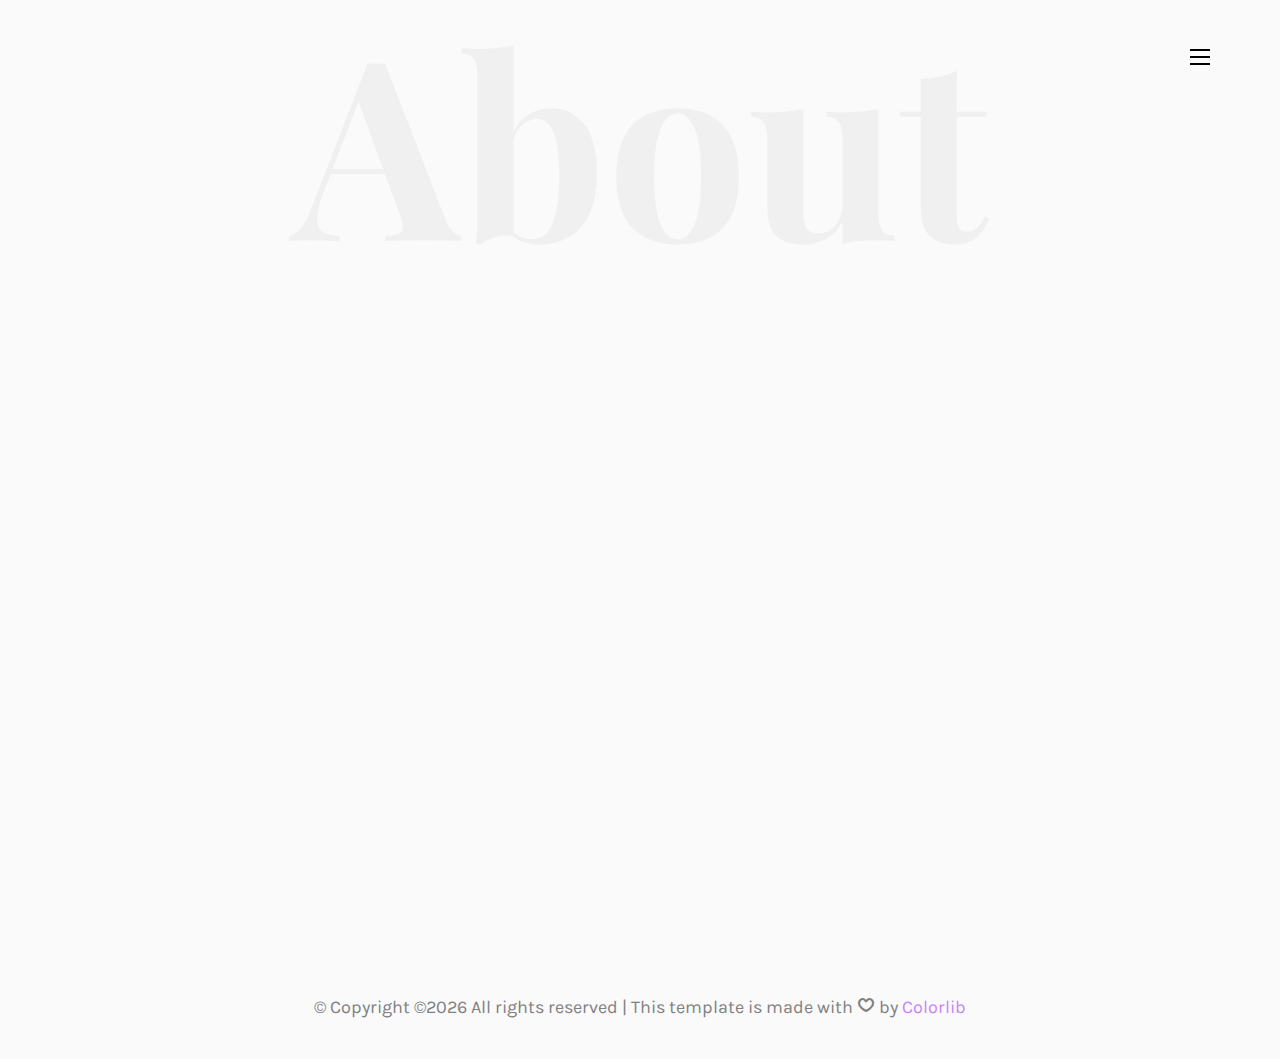
==== index.html @ 266d0a5a "Update index.html" ====
<!DOCTYPE HTML>
<html>
	<head>
	<meta charset="utf-8">
	<meta http-equiv="X-UA-Compatible" content="IE=edge">
	<title>Maria del Rosario Uribe</title>
	<meta name="viewport" content="width=device-width, initial-scale=1">
	<meta name="description" content="Maria del Rosario Uribe. Consultant. Land use, climate change mitigation, and natural climate solutions." />
	<meta name="keywords" content="Maria, Rosario, Uribe, Purdue, PhD, Ecology, Tropics, Amazon, Deforestation, Climate, Colombia" />
	<meta name="author" content="Maria del Rosario Uribe" />

  <!-- Facebook and Twitter integration -->
	<meta property="og:title" content=""/>
	<meta property="og:image" content=""/>
	<meta property="og:url" content=""/>
	<meta property="og:site_name" content=""/>
	<meta property="og:description" content=""/>
	<meta name="twitter:title" content="" />
	<meta name="twitter:image" content="" />
	<meta name="twitter:url" content="" />
	<meta name="twitter:card" content="" />

	<!-- Place favicon.ico and apple-touch-icon.png in the root directory -->
	<link rel="shortcut icon" href="favicon.ico">

	<link href="https://fonts.googleapis.com/css?family=Karla:400,700" rel="stylesheet">
	<link href="https://fonts.googleapis.com/css?family=Playfair+Display:400,400i,700" rel="stylesheet">
	
	<!-- Animate.css -->
	<link rel="stylesheet" href="css/animate.css">
	<!-- Icomoon Icon Fonts-->
	<link rel="stylesheet" href="css/icomoon.css">
	<!-- Bootstrap  -->
	<link rel="stylesheet" href="css/bootstrap.css">
	<!-- Owl Carousel -->
	<link rel="stylesheet" href="css/owl.carousel.min.css">
	<link rel="stylesheet" href="css/owl.theme.default.min.css">
	<!-- Magnific Popup -->
	<link rel="stylesheet" href="css/magnific-popup.css">

	<link rel="stylesheet" href="css/style.css">


	<!-- Modernizr JS -->
	<script src="js/modernizr-2.6.2.min.js"></script>
	<!-- FOR IE9 below -->
	<!--[if lt IE 9]>
	<script src="js/respond.min.js"></script>
	<![endif]-->

	</head>
	<body>

	<nav id="colorlib-main-nav" role="navigation">
		<a href="#" class="js-colorlib-nav-toggle colorlib-nav-toggle active"><i></i></a>
		<div class="js-fullheight colorlib-table">
			<div class="colorlib-table-cell js-fullheight">
				<div class="row">
					<div class="col-md-12">
						<ul>
							<li class="active"><a href="index.html">About me</a></li>
							<li><a href="contact.html">Contact me</a></li>
						</ul>
					</div>
				</div>
			</div>
		</div>
	</nav>
	
	<div id="colorlib-page">
		<header>
			<div class="container">
				<div class="row">
					<div class="col-md-12">
						<a href="#" class="js-colorlib-nav-toggle colorlib-nav-toggle"><i></i></a>
					</div>
				</div>
			</div>
		</header>
		<div id="colorlib-about">
			<div class="container">
				<div class="row text-center">
					<h2 class="bold">About</h2>
				</div>
				<div class="row">
					<div class="col-md-5 animate-box">
						<div class="owl-carousel3">
							<div class="item">
								<img class="img-responsive about-img" src="images/me3.png" alt="html5 bootstrap template by colorlib.com">
							</div>
							<div class="item">
								<img class="img-responsive about-img" src="images/me2.png" alt="html5 bootstrap template by colorlib.com">
							</div>
						</div>
					</div>
					<div class="col-md-6 col-md-push-1 animate-box">
						<div class="about-desc">
							<div class="owl-carousel3">
								<div class="item">
									<h2>Maria del Rosario Uribe</h2>
									<h3>
										<span>Land Use Consultant</span>
										<span>Climate Focus</span>
									</h3>
								</div>
								<div class="item">
									
									<h2>Maria del Rosario Uribe</h2>
									<h3>
										<span>Land Use Consultant</span>
										<span>Climate Focus</span>
									</h3>
								</div>
							</div>
							<div class="desc">
								<p>I am a a consultant at <a href="https://climatefocus.com/" target="_blank">Climate Focus</a>, where I lead and support projects related to land use, ecosystem restoration, climate change mitigation, and carbon crediting.</p>
								<p>Before joining Climate Focus, I was a Postdoctoral Scholar at Yale School of the Environment and in the Department of Earth System Science at the University of California Irvine, where I worked with <a href="https://campuspress.yale.edu/brandolab/" target="_blank">Professor Paulo Brando</a>. My research focused on understanding the feedbacks between climate and tropical ecosystems and how these feedbacks can be disrupted by global environmental change. </p>
								<p>I completed my PhD in Ecological Sciences and Engineering from Purdue University, under the instruction of <a href="https://carnegiescience.edu/bio/dr-jeffrey-dukes" target="_blank">Prof. Jeffrey S. Dukes</a>. I obtained my Bachelor's degree in Ecology from Pontificia Universidad Javeriana (Colombia). I received my Master's degree from Purdue University majoring in Computer and Information Technology.</p>
								<p><a href="pdf/CV_MRU.pdf" class="btn btn-primary btn-outline">My CV</a></p
								<p><a href="contact.html" class="btn btn-primary btn-outline">Contact Me!</a></p>
							</div>
						</div>
					</div>
				</div>
			</div>
		</div>

		<footer>
			<div id="footer">
				<div class="container">
					<div class="row">
						<div class="col-md-12 text-center">
							<p>
								&copy; <!-- Link back to Colorlib can't be removed. Template is licensed under CC BY 3.0. -->
Copyright &copy;<script>document.write(new Date().getFullYear());</script> All rights reserved | This template is made with <i class="icon-heart4" aria-hidden="true"></i> by <a href="https://colorlib.com" target="_blank">Colorlib</a>
<!-- Link back to Colorlib can't be removed. Template is licensed under CC BY 3.0. -->
							</p>
						</div>
					</div>
				</div>
			</div>
		</footer>
	
	</div>

	<!-- jQuery -->
	<script src="js/jquery.min.js"></script>
	<!-- jQuery Easing -->
	<script src="js/jquery.easing.1.3.js"></script>
	<!-- Bootstrap -->
	<script src="js/bootstrap.min.js"></script>
	<!-- Waypoints -->
	<script src="js/jquery.waypoints.min.js"></script>
	<!-- Owl Carousel -->
	<script src="js/owl.carousel.min.js"></script>
	<!-- Magnific Popup -->
	<script src="js/jquery.magnific-popup.min.js"></script>
	<script src="js/magnific-popup-options.js"></script>

	<!-- Main JS (Do not remove) -->
	<script src="js/main.js"></script>

	</body>
</html>
---- css/icomoon.css ----
@font-face {
  font-family: 'icomoon';
  src:  url('fonts/icomoon.eot?tmere9');
  src:  url('fonts/icomoon.eot?tmere9#iefix') format('embedded-opentype'),
    url('fonts/icomoon.ttf?tmere9') format('truetype'),
    url('fonts/icomoon.woff?tmere9') format('woff'),
    url('fonts/icomoon.svg?tmere9#icomoon') format('svg');
  font-weight: normal;
  font-style: normal;
}

[class^="icon-"], [class*=" icon-"] {
  /* use !important to prevent issues with browser extensions that change fonts */
  font-family: 'icomoon' !important;
  speak: none;
  font-style: normal;
  font-weight: normal;
  font-variant: normal;
  text-transform: none;
  line-height: 1;

  /* Better Font Rendering =========== */
  -webkit-font-smoothing: antialiased;
  -moz-osx-font-smoothing: grayscale;
}

.icon-activity:before {
  content: "\e900";
}
.icon-airplay:before {
  content: "\e901";
}
.icon-alert-circle:before {
  content: "\e902";
}
.icon-alert-octagon:before {
  content: "\e903";
}
.icon-alert-triangle:before {
  content: "\e904";
}
.icon-align-center:before {
  content: "\e905";
}
.icon-align-justify:before {
  content: "\e906";
}
.icon-align-left:before {
  content: "\e907";
}
.icon-align-right:before {
  content: "\e908";
}
.icon-anchor:before {
  content: "\e909";
}
.icon-aperture:before {
  content: "\e90a";
}
.icon-arrow-down3:before {
  content: "\e90b";
}
.icon-arrow-down-circle:before {
  content: "\e90c";
}
.icon-arrow-down-left3:before {
  content: "\e90d";
}
.icon-arrow-down-right3:before {
  content: "\e90e";
}
.icon-arrow-left3:before {
  content: "\e90f";
}
.icon-arrow-left-circle:before {
  content: "\e910";
}
.icon-arrow-right3:before {
  content: "\e911";
}
.icon-arrow-right-circle:before {
  content: "\e912";
}
.icon-arrow-up3:before {
  content: "\e913";
}
.icon-arrow-up-circle:before {
  content: "\e914";
}
.icon-arrow-up-left3:before {
  content: "\e915";
}
.icon-arrow-up-right3:before {
  content: "\e916";
}
.icon-at-sign:before {
  content: "\e917";
}
.icon-award:before {
  content: "\e918";
}
.icon-bar-chart:before {
  content: "\e919";
}
.icon-bar-chart-2:before {
  content: "\e91a";
}
.icon-battery:before {
  content: "\e91b";
}
.icon-battery-charging:before {
  content: "\e91c";
}
.icon-bell2:before {
  content: "\e91d";
}
.icon-bell-off:before {
  content: "\e91e";
}
.icon-bluetooth:before {
  content: "\e91f";
}
.icon-bold2:before {
  content: "\e920";
}
.icon-book2:before {
  content: "\e921";
}
.icon-book-open:before {
  content: "\e922";
}
.icon-bookmark2:before {
  content: "\e923";
}
.icon-box:before {
  content: "\e924";
}
.icon-briefcase2:before {
  content: "\e925";
}
.icon-calendar2:before {
  content: "\e926";
}
.icon-camera2:before {
  content: "\e927";
}
.icon-camera-off:before {
  content: "\e928";
}
.icon-cast:before {
  content: "\e929";
}
.icon-check:before {
  content: "\e92a";
}
.icon-check-circle:before {
  content: "\e92b";
}
.icon-check-square:before {
  content: "\e92c";
}
.icon-chevron-down:before {
  content: "\e92d";
}
.icon-chevron-left:before {
  content: "\e92e";
}
.icon-chevron-right:before {
  content: "\e92f";
}
.icon-chevron-up:before {
  content: "\e930";
}
.icon-chevrons-down:before {
  content: "\e931";
}
.icon-chevrons-left:before {
  content: "\e932";
}
.icon-chevrons-right:before {
  content: "\e933";
}
.icon-chevrons-up:before {
  content: "\e934";
}
.icon-chrome2:before {
  content: "\e935";
}
.icon-circle:before {
  content: "\e936";
}
.icon-clipboard2:before {
  content: "\e937";
}
.icon-clock3:before {
  content: "\e938";
}
.icon-cloud2:before {
  content: "\e939";
}
.icon-cloud-drizzle:before {
  content: "\e93a";
}
.icon-cloud-lightning:before {
  content: "\e93b";
}
.icon-cloud-off:before {
  content: "\e93c";
}
.icon-cloud-rain:before {
  content: "\e93d";
}
.icon-cloud-snow:before {
  content: "\e93e";
}
.icon-code:before {
  content: "\e93f";
}
.icon-codepen2:before {
  content: "\e940";
}
.icon-command2:before {
  content: "\e941";
}
.icon-compass3:before {
  content: "\e942";
}
.icon-copy2:before {
  content: "\e943";
}
.icon-corner-down-left:before {
  content: "\e944";
}
.icon-corner-down-right:before {
  content: "\e945";
}
.icon-corner-left-down:before {
  content: "\e946";
}
.icon-corner-left-up:before {
  content: "\e947";
}
.icon-corner-right-down:before {
  content: "\e948";
}
.icon-corner-right-up:before {
  content: "\e949";
}
.icon-corner-up-left:before {
  content: "\e94a";
}
.icon-corner-up-right:before {
  content: "\e94b";
}
.icon-cpu:before {
  content: "\e94c";
}
.icon-credit-card2:before {
  content: "\e94d";
}
.icon-crop2:before {
  content: "\e94e";
}
.icon-crosshair:before {
  content: "\e94f";
}
.icon-database2:before {
  content: "\e950";
}
.icon-delete:before {
  content: "\e951";
}
.icon-disc:before {
  content: "\e952";
}
.icon-dollar-sign:before {
  content: "\e953";
}
.icon-download4:before {
  content: "\e954";
}
.icon-download-cloud:before {
  content: "\e955";
}
.icon-droplet2:before {
  content: "\e956";
}
.icon-edit:before {
  content: "\e957";
}
.icon-edit-2:before {
  content: "\e958";
}
.icon-edit-3:before {
  content: "\e959";
}
.icon-external-link:before {
  content: "\e95a";
}
.icon-eye2:before {
  content: "\e95b";
}
.icon-eye-off:before {
  content: "\e95c";
}
.icon-facebook3:before {
  content: "\e95d";
}
.icon-fast-forward:before {
  content: "\e95e";
}
.icon-feather:before {
  content: "\e95f";
}
.icon-file:before {
  content: "\e960";
}
.icon-file-minus:before {
  content: "\e961";
}
.icon-file-plus:before {
  content: "\e962";
}
.icon-file-text3:before {
  content: "\e963";
}
.icon-film2:before {
  content: "\e964";
}
.icon-filter2:before {
  content: "\e965";
}
.icon-flag2:before {
  content: "\e966";
}
.icon-folder2:before {
  content: "\e967";
}
.icon-folder-minus2:before {
  content: "\e968";
}
.icon-folder-plus2:before {
  content: "\e969";
}
.icon-git-branch:before {
  content: "\e96a";
}
.icon-git-commit:before {
  content: "\e96b";
}
.icon-git-merge:before {
  content: "\e96c";
}
.icon-git-pull-request:before {
  content: "\e96d";
}
.icon-github2:before {
  content: "\e96e";
}
.icon-gitlab:before {
  content: "\e96f";
}
.icon-globe:before {
  content: "\e970";
}
.icon-grid:before {
  content: "\e971";
}
.icon-hard-drive:before {
  content: "\e972";
}
.icon-hash:before {
  content: "\e973";
}
.icon-headphones2:before {
  content: "\e974";
}
.icon-heart2:before {
  content: "\e975";
}
.icon-help-circle:before {
  content: "\e976";
}
.icon-home4:before {
  content: "\e977";
}
.icon-image2:before {
  content: "\e978";
}
.icon-inbox:before {
  content: "\e979";
}
.icon-info2:before {
  content: "\e97a";
}
.icon-instagram2:before {
  content: "\e97b";
}
.icon-italic2:before {
  content: "\e97c";
}
.icon-layers:before {
  content: "\e97d";
}
.icon-layout:before {
  content: "\e97e";
}
.icon-life-buoy:before {
  content: "\e97f";
}
.icon-link2:before {
  content: "\e980";
}
.icon-link-2:before {
  content: "\e981";
}
.icon-linkedin3:before {
  content: "\e982";
}
.icon-list3:before {
  content: "\e983";
}
.icon-loader:before {
  content: "\e984";
}
.icon-lock2:before {
  content: "\e985";
}
.icon-log-in:before {
  content: "\e986";
}
.icon-log-out:before {
  content: "\e987";
}
.icon-mail5:before {
  content: "\e988";
}
.icon-map3:before {
  content: "\e989";
}
.icon-map-pin:before {
  content: "\e98a";
}
.icon-maximize:before {
  content: "\e98b";
}
.icon-maximize-2:before {
  content: "\e98c";
}
.icon-menu5:before {
  content: "\e98d";
}
.icon-message-circle:before {
  content: "\e98e";
}
.icon-message-square:before {
  content: "\e98f";
}
.icon-mic2:before {
  content: "\e990";
}
.icon-mic-off:before {
  content: "\e991";
}
.icon-minimize:before {
  content: "\e992";
}
.icon-minimize-2:before {
  content: "\e993";
}
.icon-minus2:before {
  content: "\e994";
}
.icon-minus-circle:before {
  content: "\e995";
}
.icon-minus-square:before {
  content: "\e996";
}
.icon-monitor:before {
  content: "\e997";
}
.icon-moon:before {
  content: "\e998";
}
.icon-more-horizontal:before {
  content: "\e999";
}
.icon-more-vertical:before {
  content: "\e99a";
}
.icon-move:before {
  content: "\e99b";
}
.icon-music2:before {
  content: "\e99c";
}
.icon-navigation:before {
  content: "\e99d";
}
.icon-navigation-2:before {
  content: "\e99e";
}
.icon-octagon:before {
  content: "\e99f";
}
.icon-package:before {
  content: "\e9a0";
}
.icon-paperclip:before {
  content: "\e9a1";
}
.icon-pause3:before {
  content: "\e9a2";
}
.icon-pause-circle:before {
  content: "\e9a3";
}
.icon-percent:before {
  content: "\e9a4";
}
.icon-phone2:before {
  content: "\e9a5";
}
.icon-phone-call:before {
  content: "\e9a6";
}
.icon-phone-forwarded:before {
  content: "\e9a7";
}
.icon-phone-incoming:before {
  content: "\e9a8";
}
.icon-phone-missed:before {
  content: "\e9a9";
}
.icon-phone-off:before {
  content: "\e9aa";
}
.icon-phone-outgoing:before {
  content: "\e9ab";
}
.icon-pie-chart2:before {
  content: "\e9ac";
}
.icon-play4:before {
  content: "\e9ad";
}
.icon-play-circle:before {
  content: "\e9ae";
}
.icon-plus2:before {
  content: "\e9af";
}
.icon-plus-circle:before {
  content: "\e9b0";
}
.icon-plus-square:before {
  content: "\e9b1";
}
.icon-pocket:before {
  content: "\e9b2";
}
.icon-power2:before {
  content: "\e9b3";
}
.icon-printer2:before {
  content: "\e9b4";
}
.icon-radio:before {
  content: "\e9b5";
}
.icon-refresh-ccw:before {
  content: "\e9b6";
}
.icon-refresh-cw:before {
  content: "\e9b7";
}
.icon-repeat:before {
  content: "\e9b8";
}
.icon-rewind:before {
  content: "\e9b9";
}
.icon-rotate-ccw:before {
  content: "\e9ba";
}
.icon-rotate-cw:before {
  content: "\e9bb";
}
.icon-rss3:before {
  content: "\e9bc";
}
.icon-save:before {
  content: "\e9bd";
}
.icon-scissors2:before {
  content: "\e9be";
}
.icon-search2:before {
  content: "\e9bf";
}
.icon-send:before {
  content: "\e9c0";
}
.icon-server:before {
  content: "\e9c1";
}
.icon-settings:before {
  content: "\e9c2";
}
.icon-share3:before {
  content: "\e9c3";
}
.icon-share-2:before {
  content: "\e9c4";
}
.icon-shield2:before {
  content: "\e9c5";
}
.icon-shield-off:before {
  content: "\e9c6";
}
.icon-shopping-bag:before {
  content: "\e9c7";
}
.icon-shopping-cart:before {
  content: "\e9c8";
}
.icon-shuffle2:before {
  content: "\e9c9";
}
.icon-sidebar:before {
  content: "\e9ca";
}
.icon-skip-back:before {
  content: "\e9cb";
}
.icon-skip-forward:before {
  content: "\e9cc";
}
.icon-slack:before {
  content: "\e9cd";
}
.icon-slash:before {
  content: "\e9ce";
}
.icon-sliders:before {
  content: "\e9cf";
}
.icon-smartphone:before {
  content: "\e9d0";
}
.icon-speaker:before {
  content: "\e9d1";
}
.icon-square:before {
  content: "\e9d2";
}
.icon-star:before {
  content: "\e9d3";
}
.icon-stop-circle:before {
  content: "\e9d4";
}
.icon-sun2:before {
  content: "\e9d5";
}
.icon-sunrise:before {
  content: "\e9d6";
}
.icon-sunset:before {
  content: "\e9d7";
}
.icon-tablet2:before {
  content: "\e9d8";
}
.icon-tag:before {
  content: "\e9d9";
}
.icon-target2:before {
  content: "\e9da";
}
.icon-terminal2:before {
  content: "\e9db";
}
.icon-thermometer:before {
  content: "\e9dc";
}
.icon-thumbs-down:before {
  content: "\e9dd";
}
.icon-thumbs-up:before {
  content: "\e9de";
}
.icon-toggle-left:before {
  content: "\e9df";
}
.icon-toggle-right:before {
  content: "\e9e0";
}
.icon-trash:before {
  content: "\e9e1";
}
.icon-trash-2:before {
  content: "\e9e2";
}
.icon-trending-down:before {
  content: "\e9e3";
}
.icon-trending-up:before {
  content: "\e9e4";
}
.icon-triangle:before {
  content: "\e9e5";
}
.icon-truck2:before {
  content: "\e9e6";
}
.icon-tv2:before {
  content: "\e9e7";
}
.icon-twitter2:before {
  content: "\e9e8";
}
.icon-type:before {
  content: "\e9e9";
}
.icon-umbrella:before {
  content: "\e9ea";
}
.icon-underline2:before {
  content: "\e9eb";
}
.icon-unlock:before {
  content: "\e9ec";
}
.icon-upload4:before {
  content: "\e9ed";
}
.icon-upload-cloud:before {
  content: "\e9ee";
}
.icon-user2:before {
  content: "\e9ef";
}
.icon-user-check2:before {
  content: "\e9f0";
}
.icon-user-minus2:before {
  content: "\e9f1";
}
.icon-user-plus2:before {
  content: "\e9f2";
}
.icon-user-x:before {
  content: "\e9f3";
}
.icon-users2:before {
  content: "\e9f4";
}
.icon-video:before {
  content: "\e9f5";
}
.icon-video-off:before {
  content: "\e9f6";
}
.icon-voicemail:before {
  content: "\e9f7";
}
.icon-volume:before {
  content: "\e9f8";
}
.icon-volume-1:before {
  content: "\e9f9";
}
.icon-volume-2:before {
  content: "\e9fa";
}
.icon-volume-x:before {
  content: "\e9fb";
}
.icon-watch:before {
  content: "\e9fc";
}
.icon-wifi:before {
  content: "\e9fd";
}
.icon-wifi-off:before {
  content: "\e9fe";
}
.icon-wind:before {
  content: "\e9ff";
}
.icon-x:before {
  content: "\ea00";
}
.icon-x-circle:before {
  content: "\ea01";
}
.icon-x-square:before {
  content: "\ea02";
}
.icon-zap:before {
  content: "\ea03";
}
.icon-zap-off:before {
  content: "\ea04";
}
.icon-zoom-in2:before {
  content: "\ea05";
}
.icon-zoom-out2:before {
  content: "\ea06";
}
.icon-times:before {
  content: "\ea07";
}
.icon-tick:before {
  content: "\ea08";
}
.icon-plus3:before {
  content: "\ea09";
}
.icon-minus3:before {
  content: "\ea0a";
}
.icon-equals:before {
  content: "\ea0b";
}
.icon-divide:before {
  content: "\ea0c";
}
.icon-chevron-right2:before {
  content: "\ea0d";
}
.icon-chevron-left2:before {
  content: "\ea0e";
}
.icon-arrow-right-thick:before {
  content: "\ea0f";
}
.icon-arrow-left-thick:before {
  content: "\ea10";
}
.icon-th-small:before {
  content: "\ea11";
}
.icon-th-menu:before {
  content: "\ea12";
}
.icon-th-list:before {
  content: "\ea13";
}
.icon-th-large:before {
  content: "\ea14";
}
.icon-home5:before {
  content: "\ea15";
}
.icon-arrow-forward:before {
  content: "\ea16";
}
.icon-arrow-back:before {
  content: "\ea17";
}
.icon-rss4:before {
  content: "\ea18";
}
.icon-location3:before {
  content: "\ea19";
}
.icon-link3:before {
  content: "\ea1a";
}
.icon-image3:before {
  content: "\ea1b";
}
.icon-arrow-up-thick:before {
  content: "\ea1c";
}
.icon-arrow-down-thick:before {
  content: "\ea1d";
}
.icon-starburst:before {
  content: "\ea1e";
}
.icon-starburst-outline:before {
  content: "\ea1f";
}
.icon-star2:before {
  content: "\ea20";
}
.icon-flow-children:before {
  content: "\ea21";
}
.icon-export:before {
  content: "\ea22";
}
.icon-delete2:before {
  content: "\ea23";
}
.icon-delete-outline:before {
  content: "\ea24";
}
.icon-cloud-storage:before {
  content: "\ea25";
}
.icon-wi-fi:before {
  content: "\ea26";
}
.icon-heart3:before {
  content: "\ea27";
}
.icon-flash:before {
  content: "\ea28";
}
.icon-cancel:before {
  content: "\ea29";
}
.icon-backspace:before {
  content: "\ea2a";
}
.icon-attachment2:before {
  content: "\ea2b";
}
.icon-arrow-move:before {
  content: "\ea2c";
}
.icon-warning2:before {
  content: "\ea2d";
}
.icon-user3:before {
  content: "\ea2e";
}
.icon-radar:before {
  content: "\ea2f";
}
.icon-lock-open:before {
  content: "\ea30";
}
.icon-lock-closed:before {
  content: "\ea31";
}
.icon-location-arrow:before {
  content: "\ea32";
}
.icon-info3:before {
  content: "\ea33";
}
.icon-user-delete:before {
  content: "\ea34";
}
.icon-user-add:before {
  content: "\ea35";
}
.icon-media-pause:before {
  content: "\ea36";
}
.icon-group:before {
  content: "\ea37";
}
.icon-chart-pie:before {
  content: "\ea38";
}
.icon-chart-line:before {
  content: "\ea39";
}
.icon-chart-bar:before {
  content: "\ea3a";
}
.icon-chart-area:before {
  content: "\ea3b";
}
.icon-video2:before {
  content: "\ea3c";
}
.icon-point-of-interest:before {
  content: "\ea3d";
}
.icon-infinity:before {
  content: "\ea3e";
}
.icon-globe2:before {
  content: "\ea3f";
}
.icon-eye3:before {
  content: "\ea40";
}
.icon-cog2:before {
  content: "\ea41";
}
.icon-camera3:before {
  content: "\ea42";
}
.icon-upload5:before {
  content: "\ea43";
}
.icon-scissors3:before {
  content: "\ea44";
}
.icon-refresh:before {
  content: "\ea45";
}
.icon-pin:before {
  content: "\ea46";
}
.icon-key3:before {
  content: "\ea47";
}
.icon-info-large:before {
  content: "\ea48";
}
.icon-eject2:before {
  content: "\ea49";
}
.icon-download5:before {
  content: "\ea4a";
}
.icon-zoom:before {
  content: "\ea4b";
}
.icon-zoom-out3:before {
  content: "\ea4c";
}
.icon-zoom-in3:before {
  content: "\ea4d";
}
.icon-sort-numerically:before {
  content: "\ea4e";
}
.icon-sort-alphabetically:before {
  content: "\ea4f";
}
.icon-input-checked:before {
  content: "\ea50";
}
.icon-calender:before {
  content: "\ea51";
}
.icon-world:before {
  content: "\ea52";
}
.icon-notes:before {
  content: "\ea53";
}
.icon-code2:before {
  content: "\ea54";
}
.icon-arrow-sync:before {
  content: "\ea55";
}
.icon-arrow-shuffle:before {
  content: "\ea56";
}
.icon-arrow-repeat:before {
  content: "\ea57";
}
.icon-arrow-minimise:before {
  content: "\ea58";
}
.icon-arrow-maximise:before {
  content: "\ea59";
}
.icon-arrow-loop:before {
  content: "\ea5a";
}
.icon-anchor2:before {
  content: "\ea5b";
}
.icon-spanner:before {
  content: "\ea5c";
}
.icon-puzzle:before {
  content: "\ea5d";
}
.icon-power3:before {
  content: "\ea5e";
}
.icon-plane:before {
  content: "\ea5f";
}
.icon-pi:before {
  content: "\ea60";
}
.icon-phone3:before {
  content: "\ea61";
}
.icon-microphone:before {
  content: "\ea62";
}
.icon-media-rewind:before {
  content: "\ea63";
}
.icon-flag3:before {
  content: "\ea64";
}
.icon-adjust-brightness:before {
  content: "\ea65";
}
.icon-waves:before {
  content: "\ea66";
}
.icon-social-twitter:before {
  content: "\ea67";
}
.icon-social-facebook:before {
  content: "\ea68";
}
.icon-social-dribbble:before {
  content: "\ea69";
}
.icon-media-stop:before {
  content: "\ea6a";
}
.icon-media-record:before {
  content: "\ea6b";
}
.icon-media-play:before {
  content: "\ea6c";
}
.icon-media-fast-forward:before {
  content: "\ea6d";
}
.icon-media-eject:before {
  content: "\ea6e";
}
.icon-social-vimeo:before {
  content: "\ea6f";
}
.icon-social-tumbler:before {
  content: "\ea70";
}
.icon-social-skype:before {
  content: "\ea71";
}
.icon-social-pinterest:before {
  content: "\ea72";
}
.icon-social-linkedin:before {
  content: "\ea73";
}
.icon-social-last-fm:before {
  content: "\ea74";
}
.icon-social-github:before {
  content: "\ea75";
}
.icon-social-flickr:before {
  content: "\ea76";
}
.icon-at:before {
  content: "\ea77";
}
.icon-times-outline:before {
  content: "\ea78";
}
.icon-plus-outline:before {
  content: "\ea79";
}
.icon-minus-outline:before {
  content: "\ea7a";
}
.icon-tick-outline:before {
  content: "\ea7b";
}
.icon-th-large-outline:before {
  content: "\ea7c";
}
.icon-equals-outline:before {
  content: "\ea7d";
}
.icon-divide-outline:before {
  content: "\ea7e";
}
.icon-chevron-right-outline:before {
  content: "\ea7f";
}
.icon-chevron-left-outline:before {
  content: "\ea80";
}
.icon-arrow-right-outline:before {
  content: "\ea81";
}
.icon-arrow-left-outline:before {
  content: "\ea82";
}
.icon-th-small-outline:before {
  content: "\ea83";
}
.icon-th-menu-outline:before {
  content: "\ea84";
}
.icon-th-list-outline:before {
  content: "\ea85";
}
.icon-news:before {
  content: "\ea86";
}
.icon-home-outline:before {
  content: "\ea87";
}
.icon-arrow-up-outline:before {
  content: "\ea88";
}
.icon-arrow-forward-outline:before {
  content: "\ea89";
}
.icon-arrow-down-outline:before {
  content: "\ea8a";
}
.icon-arrow-back-outline:before {
  content: "\ea8b";
}
.icon-trash2:before {
  content: "\ea8c";
}
.icon-rss-outline:before {
  content: "\ea8d";
}
.icon-message:before {
  content: "\ea8e";
}
.icon-location-outline:before {
  content: "\ea8f";
}
.icon-link-outline:before {
  content: "\ea90";
}
.icon-image-outline:before {
  content: "\ea91";
}
.icon-export-outline:before {
  content: "\ea92";
}
.icon-cross2:before {
  content: "\ea93";
}
.icon-wi-fi-outline:before {
  content: "\ea94";
}
.icon-star-outline:before {
  content: "\ea95";
}
.icon-media-pause-outline:before {
  content: "\ea96";
}
.icon-mail6:before {
  content: "\ea97";
}
.icon-heart-outline:before {
  content: "\ea98";
}
.icon-flash-outline:before {
  content: "\ea99";
}
.icon-cancel-outline:before {
  content: "\ea9a";
}
.icon-beaker:before {
  content: "\ea9b";
}
.icon-arrow-move-outline:before {
  content: "\ea9c";
}
.icon-watch2:before {
  content: "\ea9d";
}
.icon-warning-outline:before {
  content: "\ea9e";
}
.icon-time:before {
  content: "\ea9f";
}
.icon-radar-outline:before {
  content: "\eaa0";
}
.icon-lock-open-outline:before {
  content: "\eaa1";
}
.icon-location-arrow-outline:before {
  content: "\eaa2";
}
.icon-info-outline:before {
  content: "\eaa3";
}
.icon-backspace-outline:before {
  content: "\eaa4";
}
.icon-attachment-outline:before {
  content: "\eaa5";
}
.icon-user-outline:before {
  content: "\eaa6";
}
.icon-user-delete-outline:before {
  content: "\eaa7";
}
.icon-user-add-outline:before {
  content: "\eaa8";
}
.icon-lock-closed-outline:before {
  content: "\eaa9";
}
.icon-group-outline:before {
  content: "\eaaa";
}
.icon-chart-pie-outline:before {
  content: "\eaab";
}
.icon-chart-line-outline:before {
  content: "\eaac";
}
.icon-chart-bar-outline:before {
  content: "\eaad";
}
.icon-chart-area-outline:before {
  content: "\eaae";
}
.icon-video-outline:before {
  content: "\eaaf";
}
.icon-point-of-interest-outline:before {
  content: "\eab0";
}
.icon-map4:before {
  content: "\eab1";
}
.icon-key-outline:before {
  content: "\eab2";
}
.icon-infinity-outline:before {
  content: "\eab3";
}
.icon-globe-outline:before {
  content: "\eab4";
}
.icon-eye-outline:before {
  content: "\eab5";
}
.icon-cog-outline:before {
  content: "\eab6";
}
.icon-camera-outline:before {
  content: "\eab7";
}
.icon-upload-outline:before {
  content: "\eab8";
}
.icon-support:before {
  content: "\eab9";
}
.icon-scissors-outline:before {
  content: "\eaba";
}
.icon-refresh-outline:before {
  content: "\eabb";
}
.icon-info-large-outline:before {
  content: "\eabc";
}
.icon-eject-outline:before {
  content: "\eabd";
}
.icon-download-outline:before {
  content: "\eabe";
}
.icon-battery-mid:before {
  content: "\eabf";
}
.icon-battery-low:before {
  content: "\eac0";
}
.icon-battery-high:before {
  content: "\eac1";
}
.icon-zoom-outline:before {
  content: "\eac2";
}
.icon-zoom-out-outline:before {
  content: "\eac3";
}
.icon-zoom-in-outline:before {
  content: "\eac4";
}
.icon-tag2:before {
  content: "\eac5";
}
.icon-tabs-outline:before {
  content: "\eac6";
}
.icon-pin-outline:before {
  content: "\eac7";
}
.icon-message-typing:before {
  content: "\eac8";
}
.icon-directions:before {
  content: "\eac9";
}
.icon-battery-full:before {
  content: "\eaca";
}
.icon-battery-charge:before {
  content: "\eacb";
}
.icon-pipette:before {
  content: "\eacc";
}
.icon-pencil3:before {
  content: "\eacd";
}
.icon-folder3:before {
  content: "\eace";
}
.icon-folder-delete:before {
  content: "\eacf";
}
.icon-folder-add:before {
  content: "\ead0";
}
.icon-edit2:before {
  content: "\ead1";
}
.icon-document:before {
  content: "\ead2";
}
.icon-document-delete:before {
  content: "\ead3";
}
.icon-document-add:before {
  content: "\ead4";
}
.icon-brush:before {
  content: "\ead5";
}
.icon-thumbs-up2:before {
  content: "\ead6";
}
.icon-thumbs-down2:before {
  content: "\ead7";
}
.icon-pen2:before {
  content: "\ead8";
}
.icon-sort-numerically-outline:before {
  content: "\ead9";
}
.icon-sort-alphabetically-outline:before {
  content: "\eada";
}
.icon-social-last-fm-circular:before {
  content: "\eadb";
}
.icon-social-github-circular:before {
  content: "\eadc";
}
.icon-compass4:before {
  content: "\eadd";
}
.icon-bookmark3:before {
  content: "\eade";
}
.icon-input-checked-outline:before {
  content: "\eadf";
}
.icon-code-outline:before {
  content: "\eae0";
}
.icon-calender-outline:before {
  content: "\eae1";
}
.icon-business-card:before {
  content: "\eae2";
}
.icon-arrow-up4:before {
  content: "\eae3";
}
.icon-arrow-sync-outline:before {
  content: "\eae4";
}
.icon-arrow-right4:before {
  content: "\eae5";
}
.icon-arrow-repeat-outline:before {
  content: "\eae6";
}
.icon-arrow-loop-outline:before {
  content: "\eae7";
}
.icon-arrow-left4:before {
  content: "\eae8";
}
.icon-flow-switch:before {
  content: "\eae9";
}
.icon-flow-parallel:before {
  content: "\eaea";
}
.icon-flow-merge:before {
  content: "\eaeb";
}
.icon-document-text:before {
  content: "\eaec";
}
.icon-clipboard3:before {
  content: "\eaed";
}
.icon-calculator2:before {
  content: "\eaee";
}
.icon-arrow-minimise-outline:before {
  content: "\eaef";
}
.icon-arrow-maximise-outline:before {
  content: "\eaf0";
}
.icon-arrow-down4:before {
  content: "\eaf1";
}
.icon-gift2:before {
  content: "\eaf2";
}
.icon-film3:before {
  content: "\eaf3";
}
.icon-database3:before {
  content: "\eaf4";
}
.icon-bell3:before {
  content: "\eaf5";
}
.icon-anchor-outline:before {
  content: "\eaf6";
}
.icon-adjust-contrast:before {
  content: "\eaf7";
}
.icon-world-outline:before {
  content: "\eaf8";
}
.icon-shopping-bag2:before {
  content: "\eaf9";
}
.icon-power-outline:before {
  content: "\eafa";
}
.icon-notes-outline:before {
  content: "\eafb";
}
.icon-device-tablet:before {
  content: "\eafc";
}
.icon-device-phone:before {
  content: "\eafd";
}
.icon-device-laptop:before {
  content: "\eafe";
}
.icon-device-desktop:before {
  content: "\eaff";
}
.icon-briefcase3:before {
  content: "\eb00";
}
.icon-stopwatch2:before {
  content: "\eb01";
}
.icon-spanner-outline:before {
  content: "\eb02";
}
.icon-puzzle-outline:before {
  content: "\eb03";
}
.icon-printer3:before {
  content: "\eb04";
}
.icon-pi-outline:before {
  content: "\eb05";
}
.icon-lightbulb:before {
  content: "\eb06";
}
.icon-flag-outline:before {
  content: "\eb07";
}
.icon-contacts:before {
  content: "\eb08";
}
.icon-archive:before {
  content: "\eb09";
}
.icon-weather-stormy:before {
  content: "\eb0a";
}
.icon-weather-shower:before {
  content: "\eb0b";
}
.icon-weather-partly-sunny:before {
  content: "\eb0c";
}
.icon-weather-downpour:before {
  content: "\eb0d";
}
.icon-weather-cloudy:before {
  content: "\eb0e";
}
.icon-plane-outline:before {
  content: "\eb0f";
}
.icon-phone-outline:before {
  content: "\eb10";
}
.icon-microphone-outline:before {
  content: "\eb11";
}
.icon-weather-windy:before {
  content: "\eb12";
}
.icon-weather-windy-cloudy:before {
  content: "\eb13";
}
.icon-weather-sunny:before {
  content: "\eb14";
}
.icon-weather-snow:before {
  content: "\eb15";
}
.icon-weather-night:before {
  content: "\eb16";
}
.icon-media-stop-outline:before {
  content: "\eb17";
}
.icon-media-rewind-outline:before {
  content: "\eb18";
}
.icon-media-record-outline:before {
  content: "\eb19";
}
.icon-media-play-outline:before {
  content: "\eb1a";
}
.icon-media-fast-forward-outline:before {
  content: "\eb1b";
}
.icon-media-eject-outline:before {
  content: "\eb1c";
}
.icon-wine:before {
  content: "\eb1d";
}
.icon-waves-outline:before {
  content: "\eb1e";
}
.icon-ticket2:before {
  content: "\eb1f";
}
.icon-tags:before {
  content: "\eb20";
}
.icon-plug:before {
  content: "\eb21";
}
.icon-headphones3:before {
  content: "\eb22";
}
.icon-credit-card3:before {
  content: "\eb23";
}
.icon-coffee:before {
  content: "\eb24";
}
.icon-book3:before {
  content: "\eb25";
}
.icon-beer:before {
  content: "\eb26";
}
.icon-volume2:before {
  content: "\eb27";
}
.icon-volume-up:before {
  content: "\eb28";
}
.icon-volume-mute3:before {
  content: "\eb29";
}
.icon-volume-down:before {
  content: "\eb2a";
}
.icon-social-vimeo-circular:before {
  content: "\eb2b";
}
.icon-social-twitter-circular:before {
  content: "\eb2c";
}
.icon-social-pinterest-circular:before {
  content: "\eb2d";
}
.icon-social-linkedin-circular:before {
  content: "\eb2e";
}
.icon-social-facebook-circular:before {
  content: "\eb2f";
}
.icon-social-dribbble-circular:before {
  content: "\eb30";
}
.icon-tree2:before {
  content: "\eb31";
}
.icon-thermometer2:before {
  content: "\eb32";
}
.icon-social-tumbler-circular:before {
  content: "\eb33";
}
.icon-social-skype-outline:before {
  content: "\eb34";
}
.icon-social-flickr-circular:before {
  content: "\eb35";
}
.icon-social-at-circular:before {
  content: "\eb36";
}
.icon-shopping-cart2:before {
  content: "\eb37";
}
.icon-messages:before {
  content: "\eb38";
}
.icon-leaf2:before {
  content: "\eb39";
}
.icon-feather2:before {
  content: "\eb3a";
}
.icon-box2:before {
  content: "\eb3b";
}
.icon-write:before {
  content: "\eb3c";
}
.icon-clock4:before {
  content: "\eb3d";
}
.icon-reply2:before {
  content: "\eb3e";
}
.icon-reply-all:before {
  content: "\eb3f";
}
.icon-forward4:before {
  content: "\eb40";
}
.icon-flag4:before {
  content: "\eb41";
}
.icon-search3:before {
  content: "\eb42";
}
.icon-trash3:before {
  content: "\eb43";
}
.icon-envelope:before {
  content: "\eb44";
}
.icon-bubble3:before {
  content: "\eb45";
}
.icon-bubbles5:before {
  content: "\eb46";
}
.icon-user4:before {
  content: "\eb47";
}
.icon-users3:before {
  content: "\eb48";
}
.icon-cloud3:before {
  content: "\eb49";
}
.icon-download6:before {
  content: "\eb4a";
}
.icon-upload6:before {
  content: "\eb4b";
}
.icon-rain:before {
  content: "\eb4c";
}
.icon-sun3:before {
  content: "\eb4d";
}
.icon-moon2:before {
  content: "\eb4e";
}
.icon-bell4:before {
  content: "\eb4f";
}
.icon-folder4:before {
  content: "\eb50";
}
.icon-pin2:before {
  content: "\eb51";
}
.icon-sound:before {
  content: "\eb52";
}
.icon-microphone2:before {
  content: "\eb53";
}
.icon-camera4:before {
  content: "\eb54";
}
.icon-image4:before {
  content: "\eb55";
}
.icon-cog3:before {
  content: "\eb56";
}
.icon-calendar3:before {
  content: "\eb57";
}
.icon-book4:before {
  content: "\eb58";
}
.icon-map-marker:before {
  content: "\eb59";
}
.icon-store:before {
  content: "\eb5a";
}
.icon-support2:before {
  content: "\eb5b";
}
.icon-tag3:before {
  content: "\eb5c";
}
.icon-heart4:before {
  content: "\eb5d";
}
.icon-video-camera2:before {
  content: "\eb5e";
}
.icon-trophy2:before {
  content: "\eb5f";
}
.icon-cart2:before {
  content: "\eb60";
}
.icon-eye4:before {
  content: "\eb61";
}
.icon-cancel2:before {
  content: "\eb62";
}
.icon-chart:before {
  content: "\eb63";
}
.icon-target3:before {
  content: "\eb64";
}
.icon-printer4:before {
  content: "\eb65";
}
.icon-location4:before {
  content: "\eb66";
}
.icon-bookmark4:before {
  content: "\eb67";
}
.icon-monitor2:before {
  content: "\eb68";
}
.icon-cross3:before {
  content: "\eb69";
}
.icon-plus4:before {
  content: "\eb6a";
}
.icon-left:before {
  content: "\eb6b";
}
.icon-up:before {
  content: "\eb6c";
}
.icon-browser:before {
  content: "\eb6d";
}
.icon-windows2:before {
  content: "\eb6e";
}
.icon-switch2:before {
  content: "\eb6f";
}
.icon-dashboard:before {
  content: "\eb70";
}
.icon-play5:before {
  content: "\eb71";
}
.icon-fast-forward2:before {
  content: "\eb72";
}
.icon-next3:before {
  content: "\eb73";
}
.icon-refresh2:before {
  content: "\eb74";
}
.icon-film4:before {
  content: "\eb75";
}
.icon-home6:before {
  content: "\eb76";
}
.icon-home:before {
  content: "\eb77";
}
.icon-home2:before {
  content: "\eb78";
}
.icon-home3:before {
  content: "\eb79";
}
.icon-office:before {
  content: "\eb7a";
}
.icon-newspaper:before {
  content: "\eb7b";
}
.icon-pencil:before {
  content: "\eb7c";
}
.icon-pencil2:before {
  content: "\eb7d";
}
.icon-quill:before {
  content: "\eb7e";
}
.icon-pen:before {
  content: "\eb7f";
}
.icon-blog:before {
  content: "\eb80";
}
.icon-eyedropper:before {
  content: "\eb81";
}
.icon-droplet:before {
  content: "\eb82";
}
.icon-paint-format:before {
  content: "\eb83";
}
.icon-image:before {
  content: "\eb84";
}
.icon-images:before {
  content: "\eb85";
}
.icon-camera:before {
  content: "\eb86";
}
.icon-headphones:before {
  content: "\eb87";
}
.icon-music:before {
  content: "\eb88";
}
.icon-play:before {
  content: "\eb89";
}
.icon-film:before {
  content: "\eb8a";
}
.icon-video-camera:before {
  content: "\eb8b";
}
.icon-dice:before {
  content: "\eb8c";
}
.icon-pacman:before {
  content: "\eb8d";
}
.icon-spades:before {
  content: "\eb8e";
}
.icon-clubs:before {
  content: "\eb8f";
}
.icon-diamonds:before {
  content: "\eb90";
}
.icon-bullhorn:before {
  content: "\eb91";
}
.icon-connection:before {
  content: "\eb92";
}
.icon-podcast:before {
  content: "\eb93";
}
.icon-feed:before {
  content: "\eb94";
}
.icon-mic:before {
  content: "\eb95";
}
.icon-book:before {
  content: "\eb96";
}
.icon-books:before {
  content: "\eb97";
}
.icon-library:before {
  content: "\eb98";
}
.icon-file-text:before {
  content: "\eb99";
}
.icon-profile:before {
  content: "\eb9a";
}
.icon-file-empty:before {
  content: "\eb9b";
}
.icon-files-empty:before {
  content: "\eb9c";
}
.icon-file-text2:before {
  content: "\eb9d";
}
.icon-file-picture:before {
  content: "\eb9e";
}
.icon-file-music:before {
  content: "\eb9f";
}
.icon-file-play:before {
  content: "\eba0";
}
.icon-file-video:before {
  content: "\eba1";
}
.icon-file-zip:before {
  content: "\eba2";
}
.icon-copy:before {
  content: "\eba3";
}
.icon-paste:before {
  content: "\eba4";
}
.icon-stack:before {
  content: "\eba5";
}
.icon-folder:before {
  content: "\eba6";
}
.icon-folder-open:before {
  content: "\eba7";
}
.icon-folder-plus:before {
  content: "\eba8";
}
.icon-folder-minus:before {
  content: "\eba9";
}
.icon-folder-download:before {
  content: "\ebaa";
}
.icon-folder-upload:before {
  content: "\ebab";
}
.icon-price-tag:before {
  content: "\ebac";
}
.icon-price-tags:before {
  content: "\ebad";
}
.icon-barcode:before {
  content: "\ebae";
}
.icon-qrcode:before {
  content: "\ebaf";
}
.icon-ticket:before {
  content: "\ebb0";
}
.icon-cart:before {
  content: "\ebb1";
}
.icon-coin-dollar:before {
  content: "\ebb2";
}
.icon-coin-euro:before {
  content: "\ebb3";
}
.icon-coin-pound:before {
  content: "\ebb4";
}
.icon-coin-yen:before {
  content: "\ebb5";
}
.icon-credit-card:before {
  content: "\ebb6";
}
.icon-calculator:before {
  content: "\ebb7";
}
.icon-lifebuoy:before {
  content: "\ebb8";
}
.icon-phone:before {
  content: "\ebb9";
}
.icon-phone-hang-up:before {
  content: "\ebba";
}
.icon-address-book:before {
  content: "\ebbb";
}
.icon-envelop:before {
  content: "\ebbc";
}
.icon-pushpin:before {
  content: "\ebbd";
}
.icon-location:before {
  content: "\ebbe";
}
.icon-location2:before {
  content: "\ebbf";
}
.icon-compass:before {
  content: "\ebc0";
}
.icon-compass2:before {
  content: "\ebc1";
}
.icon-map:before {
  content: "\ebc2";
}
.icon-map2:before {
  content: "\ebc3";
}
.icon-history:before {
  content: "\ebc4";
}
.icon-clock:before {
  content: "\ebc5";
}
.icon-clock2:before {
  content: "\ebc6";
}
.icon-alarm:before {
  content: "\ebc7";
}
.icon-bell:before {
  content: "\ebc8";
}
.icon-stopwatch:before {
  content: "\ebc9";
}
.icon-calendar:before {
  content: "\ebca";
}
.icon-printer:before {
  content: "\ebcb";
}
.icon-keyboard:before {
  content: "\ebcc";
}
.icon-display:before {
  content: "\ebcd";
}
.icon-laptop:before {
  content: "\ebce";
}
.icon-mobile:before {
  content: "\ebcf";
}
.icon-mobile2:before {
  content: "\ebd0";
}
.icon-tablet:before {
  content: "\ebd1";
}
.icon-tv:before {
  content: "\ebd2";
}
.icon-drawer:before {
  content: "\ebd3";
}
.icon-drawer2:before {
  content: "\ebd4";
}
.icon-box-add:before {
  content: "\ebd5";
}
.icon-box-remove:before {
  content: "\ebd6";
}
.icon-download:before {
  content: "\ebd7";
}
.icon-upload:before {
  content: "\ebd8";
}
.icon-floppy-disk:before {
  content: "\ebd9";
}
.icon-drive:before {
  content: "\ebda";
}
.icon-database:before {
  content: "\ebdb";
}
.icon-undo:before {
  content: "\ebdc";
}
.icon-redo:before {
  content: "\ebdd";
}
.icon-undo2:before {
  content: "\ebde";
}
.icon-redo2:before {
  content: "\ebdf";
}
.icon-forward:before {
  content: "\ebe0";
}
.icon-reply:before {
  content: "\ebe1";
}
.icon-bubble:before {
  content: "\ebe2";
}
.icon-bubbles:before {
  content: "\ebe3";
}
.icon-bubbles2:before {
  content: "\ebe4";
}
.icon-bubble2:before {
  content: "\ebe5";
}
.icon-bubbles3:before {
  content: "\ebe6";
}
.icon-bubbles4:before {
  content: "\ebe7";
}
.icon-user:before {
  content: "\ebe8";
}
.icon-users:before {
  content: "\ebe9";
}
.icon-user-plus:before {
  content: "\ebea";
}
.icon-user-minus:before {
  content: "\ebeb";
}
.icon-user-check:before {
  content: "\ebec";
}
.icon-user-tie:before {
  content: "\ebed";
}
.icon-quotes-left:before {
  content: "\ebee";
}
.icon-quotes-right:before {
  content: "\ebef";
}
.icon-hour-glass:before {
  content: "\ebf0";
}
.icon-spinner:before {
  content: "\ebf1";
}
.icon-spinner2:before {
  content: "\ebf2";
}
.icon-spinner3:before {
  content: "\ebf3";
}
.icon-spinner4:before {
  content: "\ebf4";
}
.icon-spinner5:before {
  content: "\ebf5";
}
.icon-spinner6:before {
  content: "\ebf6";
}
.icon-spinner7:before {
  content: "\ebf7";
}
.icon-spinner8:before {
  content: "\ebf8";
}
.icon-spinner9:before {
  content: "\ebf9";
}
.icon-spinner10:before {
  content: "\ebfa";
}
.icon-spinner11:before {
  content: "\ebfb";
}
.icon-binoculars:before {
  content: "\ebfc";
}
.icon-search:before {
  content: "\ebfd";
}
.icon-zoom-in:before {
  content: "\ebfe";
}
.icon-zoom-out:before {
  content: "\ebff";
}
.icon-enlarge:before {
  content: "\ec00";
}
.icon-shrink:before {
  content: "\ec01";
}
.icon-enlarge2:before {
  content: "\ec02";
}
.icon-shrink2:before {
  content: "\ec03";
}
.icon-key:before {
  content: "\ec04";
}
.icon-key2:before {
  content: "\ec05";
}
.icon-lock:before {
  content: "\ec06";
}
.icon-unlocked:before {
  content: "\ec07";
}
.icon-wrench:before {
  content: "\ec08";
}
.icon-equalizer:before {
  content: "\ec09";
}
.icon-equalizer2:before {
  content: "\ec0a";
}
.icon-cog:before {
  content: "\ec0b";
}
.icon-cogs:before {
  content: "\ec0c";
}
.icon-hammer:before {
  content: "\ec0d";
}
.icon-magic-wand:before {
  content: "\ec0e";
}
.icon-aid-kit:before {
  content: "\ec0f";
}
.icon-bug:before {
  content: "\ec10";
}
.icon-pie-chart:before {
  content: "\ec11";
}
.icon-stats-dots:before {
  content: "\ec12";
}
.icon-stats-bars:before {
  content: "\ec13";
}
.icon-stats-bars2:before {
  content: "\ec14";
}
.icon-trophy:before {
  content: "\ec15";
}
.icon-gift:before {
  content: "\ec16";
}
.icon-glass:before {
  content: "\ec17";
}
.icon-glass2:before {
  content: "\ec18";
}
.icon-mug:before {
  content: "\ec19";
}
.icon-spoon-knife:before {
  content: "\ec1a";
}
.icon-leaf:before {
  content: "\ec1b";
}
.icon-rocket:before {
  content: "\ec1c";
}
.icon-meter:before {
  content: "\ec1d";
}
.icon-meter2:before {
  content: "\ec1e";
}
.icon-hammer2:before {
  content: "\ec1f";
}
.icon-fire:before {
  content: "\ec20";
}
.icon-lab:before {
  content: "\ec21";
}
.icon-magnet:before {
  content: "\ec22";
}
.icon-bin:before {
  content: "\ec23";
}
.icon-bin2:before {
  content: "\ec24";
}
.icon-briefcase:before {
  content: "\ec25";
}
.icon-airplane:before {
  content: "\ec26";
}
.icon-truck:before {
  content: "\ec27";
}
.icon-road:before {
  content: "\ec28";
}
.icon-accessibility:before {
  content: "\ec29";
}
.icon-target:before {
  content: "\ec2a";
}
.icon-shield:before {
  content: "\ec2b";
}
.icon-power:before {
  content: "\ec2c";
}
.icon-switch:before {
  content: "\ec2d";
}
.icon-power-cord:before {
  content: "\ec2e";
}
.icon-clipboard:before {
  content: "\ec2f";
}
.icon-list-numbered:before {
  content: "\ec30";
}
.icon-list:before {
  content: "\ec31";
}
.icon-list2:before {
  content: "\ec32";
}
.icon-tree:before {
  content: "\ec33";
}
.icon-menu:before {
  content: "\ec34";
}
.icon-menu2:before {
  content: "\ec35";
}
.icon-menu3:before {
  content: "\ec36";
}
.icon-menu4:before {
  content: "\ec37";
}
.icon-cloud:before {
  content: "\ec38";
}
.icon-cloud-download:before {
  content: "\ec39";
}
.icon-cloud-upload:before {
  content: "\ec3a";
}
.icon-cloud-check:before {
  content: "\ec3b";
}
.icon-download2:before {
  content: "\ec3c";
}
.icon-upload2:before {
  content: "\ec3d";
}
.icon-download3:before {
  content: "\ec3e";
}
.icon-upload3:before {
  content: "\ec3f";
}
.icon-sphere:before {
  content: "\ec40";
}
.icon-earth:before {
  content: "\ec41";
}
.icon-link:before {
  content: "\ec42";
}
.icon-flag:before {
  content: "\ec43";
}
.icon-attachment:before {
  content: "\ec44";
}
.icon-eye:before {
  content: "\ec45";
}
.icon-eye-plus:before {
  content: "\ec46";
}
.icon-eye-minus:before {
  content: "\ec47";
}
.icon-eye-blocked:before {
  content: "\ec48";
}
.icon-bookmark:before {
  content: "\ec49";
}
.icon-bookmarks:before {
  content: "\ec4a";
}
.icon-sun:before {
  content: "\ec4b";
}
.icon-contrast:before {
  content: "\ec4c";
}
.icon-brightness-contrast:before {
  content: "\ec4d";
}
.icon-star-empty:before {
  content: "\ec4e";
}
.icon-star-half:before {
  content: "\ec4f";
}
.icon-star-full:before {
  content: "\ec50";
}
.icon-heart:before {
  content: "\ec51";
}
.icon-heart-broken:before {
  content: "\ec52";
}
.icon-man:before {
  content: "\ec53";
}
.icon-woman:before {
  content: "\ec54";
}
.icon-man-woman:before {
  content: "\ec55";
}
.icon-happy:before {
  content: "\ec56";
}
.icon-happy2:before {
  content: "\ec57";
}
.icon-smile:before {
  content: "\ec58";
}
.icon-smile2:before {
  content: "\ec59";
}
.icon-tongue:before {
  content: "\ec5a";
}
.icon-tongue2:before {
  content: "\ec5b";
}
.icon-sad:before {
  content: "\ec5c";
}
.icon-sad2:before {
  content: "\ec5d";
}
.icon-wink:before {
  content: "\ec5e";
}
.icon-wink2:before {
  content: "\ec5f";
}
.icon-grin:before {
  content: "\ec60";
}
.icon-grin2:before {
  content: "\ec61";
}
.icon-cool:before {
  content: "\ec62";
}
.icon-cool2:before {
  content: "\ec63";
}
.icon-angry:before {
  content: "\ec64";
}
.icon-angry2:before {
  content: "\ec65";
}
.icon-evil:before {
  content: "\ec66";
}
.icon-evil2:before {
  content: "\ec67";
}
.icon-shocked:before {
  content: "\ec68";
}
.icon-shocked2:before {
  content: "\ec69";
}
.icon-baffled:before {
  content: "\ec6a";
}
.icon-baffled2:before {
  content: "\ec6b";
}
.icon-confused:before {
  content: "\ec6c";
}
.icon-confused2:before {
  content: "\ec6d";
}
.icon-neutral:before {
  content: "\ec6e";
}
.icon-neutral2:before {
  content: "\ec6f";
}
.icon-hipster:before {
  content: "\ec70";
}
.icon-hipster2:before {
  content: "\ec71";
}
.icon-wondering:before {
  content: "\ec72";
}
.icon-wondering2:before {
  content: "\ec73";
}
.icon-sleepy:before {
  content: "\ec74";
}
.icon-sleepy2:before {
  content: "\ec75";
}
.icon-frustrated:before {
  content: "\ec76";
}
.icon-frustrated2:before {
  content: "\ec77";
}
.icon-crying:before {
  content: "\ec78";
}
.icon-crying2:before {
  content: "\ec79";
}
.icon-point-up:before {
  content: "\ec7a";
}
.icon-point-right:before {
  content: "\ec7b";
}
.icon-point-down:before {
  content: "\ec7c";
}
.icon-point-left:before {
  content: "\ec7d";
}
.icon-warning:before {
  content: "\ec7e";
}
.icon-notification:before {
  content: "\ec7f";
}
.icon-question:before {
  content: "\ec80";
}
.icon-plus:before {
  content: "\ec81";
}
.icon-minus:before {
  content: "\ec82";
}
.icon-info:before {
  content: "\ec83";
}
.icon-cancel-circle:before {
  content: "\ec84";
}
.icon-blocked:before {
  content: "\ec85";
}
.icon-cross:before {
  content: "\ec86";
}
.icon-checkmark:before {
  content: "\ec87";
}
.icon-checkmark2:before {
  content: "\ec88";
}
.icon-spell-check:before {
  content: "\ec89";
}
.icon-enter:before {
  content: "\ec8a";
}
.icon-exit:before {
  content: "\ec8b";
}
.icon-play2:before {
  content: "\ec8c";
}
.icon-pause:before {
  content: "\ec8d";
}
.icon-stop:before {
  content: "\ec8e";
}
.icon-previous:before {
  content: "\ec8f";
}
.icon-next:before {
  content: "\ec90";
}
.icon-backward:before {
  content: "\ec91";
}
.icon-forward2:before {
  content: "\ec92";
}
.icon-play3:before {
  content: "\ec93";
}
.icon-pause2:before {
  content: "\ec94";
}
.icon-stop2:before {
  content: "\ec95";
}
.icon-backward2:before {
  content: "\ec96";
}
.icon-forward3:before {
  content: "\ec97";
}
.icon-first:before {
  content: "\ec98";
}
.icon-last:before {
  content: "\ec99";
}
.icon-previous2:before {
  content: "\ec9a";
}
.icon-next2:before {
  content: "\ec9b";
}
.icon-eject:before {
  content: "\ec9c";
}
.icon-volume-high:before {
  content: "\ec9d";
}
.icon-volume-medium:before {
  content: "\ec9e";
}
.icon-volume-low:before {
  content: "\ec9f";
}
.icon-volume-mute:before {
  content: "\eca0";
}
.icon-volume-mute2:before {
  content: "\eca1";
}
.icon-volume-increase:before {
  content: "\eca2";
}
.icon-volume-decrease:before {
  content: "\eca3";
}
.icon-loop:before {
  content: "\eca4";
}
.icon-loop2:before {
  content: "\eca5";
}
.icon-infinite:before {
  content: "\eca6";
}
.icon-shuffle:before {
  content: "\eca7";
}
.icon-arrow-up-left:before {
  content: "\eca8";
}
.icon-arrow-up:before {
  content: "\eca9";
}
.icon-arrow-up-right:before {
  content: "\ecaa";
}
.icon-arrow-right:before {
  content: "\ecab";
}
.icon-arrow-down-right:before {
  content: "\ecac";
}
.icon-arrow-down:before {
  content: "\ecad";
}
.icon-arrow-down-left:before {
  content: "\ecae";
}
.icon-arrow-left:before {
  content: "\ecaf";
}
.icon-arrow-up-left2:before {
  content: "\ecb0";
}
.icon-arrow-up2:before {
  content: "\ecb1";
}
.icon-arrow-up-right2:before {
  content: "\ecb2";
}
.icon-arrow-right2:before {
  content: "\ecb3";
}
.icon-arrow-down-right2:before {
  content: "\ecb4";
}
.icon-arrow-down2:before {
  content: "\ecb5";
}
.icon-arrow-down-left2:before {
  content: "\ecb6";
}
.icon-arrow-left2:before {
  content: "\ecb7";
}
.icon-circle-up:before {
  content: "\ecb8";
}
.icon-circle-right:before {
  content: "\ecb9";
}
.icon-circle-down:before {
  content: "\ecba";
}
.icon-circle-left:before {
  content: "\ecbb";
}
.icon-tab:before {
  content: "\ecbc";
}
.icon-move-up:before {
  content: "\ecbd";
}
.icon-move-down:before {
  content: "\ecbe";
}
.icon-sort-alpha-asc:before {
  content: "\ecbf";
}
.icon-sort-alpha-desc:before {
  content: "\ecc0";
}
.icon-sort-numeric-asc:before {
  content: "\ecc1";
}
.icon-sort-numberic-desc:before {
  content: "\ecc2";
}
.icon-sort-amount-asc:before {
  content: "\ecc3";
}
.icon-sort-amount-desc:before {
  content: "\ecc4";
}
.icon-command:before {
  content: "\ecc5";
}
.icon-shift:before {
  content: "\ecc6";
}
.icon-ctrl:before {
  content: "\ecc7";
}
.icon-opt:before {
  content: "\ecc8";
}
.icon-checkbox-checked:before {
  content: "\ecc9";
}
.icon-checkbox-unchecked:before {
  content: "\ecca";
}
.icon-radio-checked:before {
  content: "\eccb";
}
.icon-radio-checked2:before {
  content: "\eccc";
}
.icon-radio-unchecked:before {
  content: "\eccd";
}
.icon-crop:before {
  content: "\ecce";
}
.icon-make-group:before {
  content: "\eccf";
}
.icon-ungroup:before {
  content: "\ecd0";
}
.icon-scissors:before {
  content: "\ecd1";
}
.icon-filter:before {
  content: "\ecd2";
}
.icon-font:before {
  content: "\ecd3";
}
.icon-ligature:before {
  content: "\ecd4";
}
.icon-ligature2:before {
  content: "\ecd5";
}
.icon-text-height:before {
  content: "\ecd6";
}
.icon-text-width:before {
  content: "\ecd7";
}
.icon-font-size:before {
  content: "\ecd8";
}
.icon-bold:before {
  content: "\ecd9";
}
.icon-underline:before {
  content: "\ecda";
}
.icon-italic:before {
  content: "\ecdb";
}
.icon-strikethrough:before {
  content: "\ecdc";
}
.icon-omega:before {
  content: "\ecdd";
}
.icon-sigma:before {
  content: "\ecde";
}
.icon-page-break:before {
  content: "\ecdf";
}
.icon-superscript:before {
  content: "\ece0";
}
.icon-subscript:before {
  content: "\ece1";
}
.icon-superscript2:before {
  content: "\ece2";
}
.icon-subscript2:before {
  content: "\ece3";
}
.icon-text-color:before {
  content: "\ece4";
}
.icon-pagebreak:before {
  content: "\ece5";
}
.icon-clear-formatting:before {
  content: "\ece6";
}
.icon-table:before {
  content: "\ece7";
}
.icon-table2:before {
  content: "\ece8";
}
.icon-insert-template:before {
  content: "\ece9";
}
.icon-pilcrow:before {
  content: "\ecea";
}
.icon-ltr:before {
  content: "\eceb";
}
.icon-rtl:before {
  content: "\ecec";
}
.icon-section:before {
  content: "\eced";
}
.icon-paragraph-left:before {
  content: "\ecee";
}
.icon-paragraph-center:before {
  content: "\ecef";
}
.icon-paragraph-right:before {
  content: "\ecf0";
}
.icon-paragraph-justify:before {
  content: "\ecf1";
}
.icon-indent-increase:before {
  content: "\ecf2";
}
.icon-indent-decrease:before {
  content: "\ecf3";
}
.icon-share:before {
  content: "\ecf4";
}
.icon-new-tab:before {
  content: "\ecf5";
}
.icon-embed:before {
  content: "\ecf6";
}
.icon-embed2:before {
  content: "\ecf7";
}
.icon-terminal:before {
  content: "\ecf8";
}
.icon-share2:before {
  content: "\ecf9";
}
.icon-mail:before {
  content: "\ecfa";
}
.icon-mail2:before {
  content: "\ecfb";
}
.icon-mail3:before {
  content: "\ecfc";
}
.icon-mail4:before {
  content: "\ecfd";
}
.icon-amazon:before {
  content: "\ecfe";
}
.icon-google:before {
  content: "\ecff";
}
.icon-google2:before {
  content: "\ed00";
}
.icon-google3:before {
  content: "\ed01";
}
.icon-google-plus:before {
  content: "\ed02";
}
.icon-google-plus2:before {
  content: "\ed03";
}
.icon-google-plus3:before {
  content: "\ed04";
}
.icon-hangouts:before {
  content: "\ed05";
}
.icon-google-drive:before {
  content: "\ed06";
}
.icon-facebook:before {
  content: "\ed07";
}
.icon-facebook2:before {
  content: "\ed08";
}
.icon-instagram:before {
  content: "\ed09";
}
.icon-whatsapp:before {
  content: "\ed0a";
}
.icon-spotify:before {
  content: "\ed0b";
}
.icon-telegram:before {
  content: "\ed0c";
}
.icon-twitter:before {
  content: "\ed0d";
}
.icon-vine:before {
  content: "\ed0e";
}
.icon-vk:before {
  content: "\ed0f";
}
.icon-renren:before {
  content: "\ed10";
}
.icon-sina-weibo:before {
  content: "\ed11";
}
.icon-rss:before {
  content: "\ed12";
}
.icon-rss2:before {
  content: "\ed13";
}
.icon-youtube:before {
  content: "\ed14";
}
.icon-youtube2:before {
  content: "\ed15";
}
.icon-twitch:before {
  content: "\ed16";
}
.icon-vimeo:before {
  content: "\ed17";
}
.icon-vimeo2:before {
  content: "\ed18";
}
.icon-lanyrd:before {
  content: "\ed19";
}
.icon-flickr:before {
  content: "\ed1a";
}
.icon-flickr2:before {
  content: "\ed1b";
}
.icon-flickr3:before {
  content: "\ed1c";
}
.icon-flickr4:before {
  content: "\ed1d";
}
.icon-dribbble:before {
  content: "\ed1e";
}
.icon-behance:before {
  content: "\ed1f";
}
.icon-behance2:before {
  content: "\ed20";
}
.icon-deviantart:before {
  content: "\ed21";
}
.icon-500px:before {
  content: "\ed22";
}
.icon-steam:before {
  content: "\ed23";
}
.icon-steam2:before {
  content: "\ed24";
}
.icon-dropbox:before {
  content: "\ed25";
}
.icon-onedrive:before {
  content: "\ed26";
}
.icon-github:before {
  content: "\ed27";
}
.icon-npm:before {
  content: "\ed28";
}
.icon-basecamp:before {
  content: "\ed29";
}
.icon-trello:before {
  content: "\ed2a";
}
.icon-wordpress:before {
  content: "\ed2b";
}
.icon-joomla:before {
  content: "\ed2c";
}
.icon-ello:before {
  content: "\ed2d";
}
.icon-blogger:before {
  content: "\ed2e";
}
.icon-blogger2:before {
  content: "\ed2f";
}
.icon-tumblr:before {
  content: "\ed30";
}
.icon-tumblr2:before {
  content: "\ed31";
}
.icon-yahoo:before {
  content: "\ed32";
}
.icon-yahoo2:before {
  content: "\ed33";
}
.icon-tux:before {
  content: "\ed34";
}
.icon-appleinc:before {
  content: "\ed35";
}
.icon-finder:before {
  content: "\ed36";
}
.icon-android:before {
  content: "\ed37";
}
.icon-windows:before {
  content: "\ed38";
}
.icon-windows8:before {
  content: "\ed39";
}
.icon-soundcloud:before {
  content: "\ed3a";
}
.icon-soundcloud2:before {
  content: "\ed3b";
}
.icon-skype:before {
  content: "\ed3c";
}
.icon-reddit:before {
  content: "\ed3d";
}
.icon-hackernews:before {
  content: "\ed3e";
}
.icon-wikipedia:before {
  content: "\ed3f";
}
.icon-linkedin:before {
  content: "\ed40";
}
.icon-linkedin2:before {
  content: "\ed41";
}
.icon-lastfm:before {
  content: "\ed42";
}
.icon-lastfm2:before {
  content: "\ed43";
}
.icon-delicious:before {
  content: "\ed44";
}
.icon-stumbleupon:before {
  content: "\ed45";
}
.icon-stumbleupon2:before {
  content: "\ed46";
}
.icon-stackoverflow:before {
  content: "\ed47";
}
.icon-pinterest:before {
  content: "\ed48";
}
.icon-pinterest2:before {
  content: "\ed49";
}
.icon-xing:before {
  content: "\ed4a";
}
.icon-xing2:before {
  content: "\ed4b";
}
.icon-flattr:before {
  content: "\ed4c";
}
.icon-foursquare:before {
  content: "\ed4d";
}
.icon-yelp:before {
  content: "\ed4e";
}
.icon-paypal:before {
  content: "\ed4f";
}
.icon-chrome:before {
  content: "\ed50";
}
.icon-firefox:before {
  content: "\ed51";
}
.icon-IE:before {
  content: "\ed52";
}
.icon-edge:before {
  content: "\ed53";
}
.icon-safari:before {
  content: "\ed54";
}
.icon-opera:before {
  content: "\ed55";
}
.icon-file-pdf:before {
  content: "\ed56";
}
.icon-file-openoffice:before {
  content: "\ed57";
}
.icon-file-word:before {
  content: "\ed58";
}
.icon-file-excel:before {
  content: "\ed59";
}
.icon-libreoffice:before {
  content: "\ed5a";
}
.icon-html-five:before {
  content: "\ed5b";
}
.icon-html-five2:before {
  content: "\ed5c";
}
.icon-css3:before {
  content: "\ed5d";
}
.icon-git:before {
  content: "\ed5e";
}
.icon-codepen:before {
  content: "\ed5f";
}
.icon-svg:before {
  content: "\ed60";
}
.icon-IcoMoon:before {
  content: "\ed61";
}
.icon-mobile3:before {
  content: "\e000";
}
.icon-laptop2:before {
  content: "\e001";
}
.icon-desktop:before {
  content: "\e002";
}
.icon-tablet3:before {
  content: "\e003";
}
.icon-phone4:before {
  content: "\e004";
}
.icon-document2:before {
  content: "\e005";
}
.icon-documents:before {
  content: "\e006";
}
.icon-search4:before {
  content: "\e007";
}
.icon-clipboard4:before {
  content: "\e008";
}
.icon-newspaper2:before {
  content: "\e009";
}
.icon-notebook:before {
  content: "\e00a";
}
.icon-book-open2:before {
  content: "\e00b";
}
.icon-browser2:before {
  content: "\e00c";
}
.icon-calendar4:before {
  content: "\e00d";
}
.icon-presentation:before {
  content: "\e00e";
}
.icon-picture:before {
  content: "\e00f";
}
.icon-pictures:before {
  content: "\e010";
}
.icon-video3:before {
  content: "\e011";
}
.icon-camera5:before {
  content: "\e012";
}
.icon-printer5:before {
  content: "\e013";
}
.icon-toolbox:before {
  content: "\e014";
}
.icon-briefcase4:before {
  content: "\e015";
}
.icon-wallet:before {
  content: "\e016";
}
.icon-gift3:before {
  content: "\e017";
}
.icon-bargraph:before {
  content: "\e018";
}
.icon-grid2:before {
  content: "\e019";
}
.icon-expand:before {
  content: "\e01a";
}
.icon-focus:before {
  content: "\e01b";
}
.icon-edit3:before {
  content: "\e01c";
}
.icon-adjustments:before {
  content: "\e01d";
}
.icon-ribbon:before {
  content: "\e01e";
}
.icon-hourglass:before {
  content: "\e01f";
}
.icon-lock3:before {
  content: "\e020";
}
.icon-megaphone:before {
  content: "\e021";
}
.icon-shield3:before {
  content: "\e022";
}
.icon-trophy3:before {
  content: "\e023";
}
.icon-flag5:before {
  content: "\e024";
}
.icon-map5:before {
  content: "\e025";
}
.icon-puzzle2:before {
  content: "\e026";
}
.icon-basket:before {
  content: "\e027";
}
.icon-envelope2:before {
  content: "\e028";
}
.icon-streetsign:before {
  content: "\e029";
}
.icon-telescope:before {
  content: "\e02a";
}
.icon-gears:before {
  content: "\e02b";
}
.icon-key4:before {
  content: "\e02c";
}
.icon-paperclip2:before {
  content: "\e02d";
}
.icon-attachment3:before {
  content: "\e02e";
}
.icon-pricetags:before {
  content: "\e02f";
}
.icon-lightbulb2:before {
  content: "\e030";
}
.icon-layers2:before {
  content: "\e031";
}
.icon-pencil4:before {
  content: "\e032";
}
.icon-tools:before {
  content: "\e033";
}
.icon-tools-2:before {
  content: "\e034";
}
.icon-scissors4:before {
  content: "\e035";
}
.icon-paintbrush:before {
  content: "\e036";
}
.icon-magnifying-glass:before {
  content: "\e037";
}
.icon-circle-compass:before {
  content: "\e038";
}
.icon-linegraph:before {
  content: "\e039";
}
.icon-mic3:before {
  content: "\e03a";
}
.icon-strategy:before {
  content: "\e03b";
}
.icon-beaker2:before {
  content: "\e03c";
}
.icon-caution:before {
  content: "\e03d";
}
.icon-recycle:before {
  content: "\e03e";
}
.icon-anchor3:before {
  content: "\e03f";
}
.icon-profile-male:before {
  content: "\e040";
}
.icon-profile-female:before {
  content: "\e041";
}
.icon-bike:before {
  content: "\e042";
}
.icon-wine2:before {
  content: "\e043";
}
.icon-hotairballoon:before {
  content: "\e044";
}
.icon-globe3:before {
  content: "\e045";
}
.icon-genius:before {
  content: "\e046";
}
.icon-map-pin2:before {
  content: "\e047";
}
.icon-dial:before {
  content: "\e048";
}
.icon-chat:before {
  content: "\e049";
}
.icon-heart5:before {
  content: "\e04a";
}
.icon-cloud4:before {
  content: "\e04b";
}
.icon-upload7:before {
  content: "\e04c";
}
.icon-download7:before {
  content: "\e04d";
}
.icon-target4:before {
  content: "\e04e";
}
.icon-hazardous:before {
  content: "\e04f";
}
.icon-piechart:before {
  content: "\e050";
}
.icon-speedometer:before {
  content: "\e051";
}
.icon-global:before {
  content: "\e052";
}
.icon-compass5:before {
  content: "\e053";
}
.icon-lifesaver:before {
  content: "\e054";
}
.icon-clock5:before {
  content: "\e055";
}
.icon-aperture2:before {
  content: "\e056";
}
.icon-quote:before {
  content: "\e057";
}
.icon-scope:before {
  content: "\e058";
}
.icon-alarmclock:before {
  content: "\e059";
}
.icon-refresh3:before {
  content: "\e05a";
}
.icon-happy3:before {
  content: "\e05b";
}
.icon-sad3:before {
  content: "\e05c";
}
.icon-facebook4:before {
  content: "\e05d";
}
.icon-twitter3:before {
  content: "\e05e";
}
.icon-googleplus:before {
  content: "\e05f";
}
.icon-rss5:before {
  content: "\e060";
}
.icon-tumblr3:before {
  content: "\e061";
}
.icon-linkedin4:before {
  content: "\e062";
}
.icon-dribbble2:before {
  content: "\e063";
}
.icon-heart6:before {
  content: "\ed62";
}
.icon-cloud5:before {
  content: "\ed63";
}
.icon-star3:before {
  content: "\ed64";
}
.icon-tv3:before {
  content: "\ed65";
}
.icon-sound2:before {
  content: "\ed66";
}
.icon-video4:before {
  content: "\ed67";
}
.icon-trash4:before {
  content: "\ed68";
}
.icon-user5:before {
  content: "\ed69";
}
.icon-key5:before {
  content: "\ed6a";
}
.icon-search5:before {
  content: "\ed6b";
}
.icon-settings2:before {
  content: "\ed6c";
}
.icon-camera6:before {
  content: "\ed6d";
}
.icon-tag4:before {
  content: "\ed6e";
}
.icon-lock4:before {
  content: "\ed6f";
}
.icon-bulb:before {
  content: "\ed70";
}
.icon-pen3:before {
  content: "\ed71";
}
.icon-diamond:before {
  content: "\ed72";
}
.icon-display2:before {
  content: "\ed73";
}
.icon-location5:before {
  content: "\ed74";
}
.icon-eye5:before {
  content: "\ed75";
}
.icon-bubble4:before {
  content: "\ed76";
}
.icon-stack2:before {
  content: "\ed77";
}
.icon-cup:before {
  content: "\ed78";
}
.icon-phone5:before {
  content: "\ed79";
}
.icon-news2:before {
  content: "\ed7a";
}
.icon-mail7:before {
  content: "\ed7b";
}
.icon-like:before {
  content: "\ed7c";
}
.icon-photo:before {
  content: "\ed7d";
}
.icon-note:before {
  content: "\ed7e";
}
.icon-clock6:before {
  content: "\ed7f";
}
.icon-paperplane:before {
  content: "\ed80";
}
.icon-params:before {
  content: "\ed81";
}
.icon-banknote:before {
  content: "\ed82";
}
.icon-data:before {
  content: "\ed83";
}
.icon-music3:before {
  content: "\ed84";
}
.icon-megaphone2:before {
  content: "\ed85";
}
.icon-study:before {
  content: "\ed86";
}
.icon-lab2:before {
  content: "\ed87";
}
.icon-food:before {
  content: "\ed88";
}
.icon-t-shirt:before {
  content: "\ed89";
}
.icon-fire2:before {
  content: "\ed8a";
}
.icon-clip:before {
  content: "\ed8b";
}
.icon-shop:before {
  content: "\ed8c";
}
.icon-calendar5:before {
  content: "\ed8d";
}
.icon-wallet2:before {
  content: "\ed8e";
}
.icon-vynil:before {
  content: "\ed8f";
}
.icon-truck3:before {
  content: "\ed90";
}
.icon-world2:before {
  content: "\ed91";
}
---- css/style.css ----
@font-face {
  font-family: 'icomoon';
  src: url("../fonts/icomoon/icomoon.eot?srf3rx");
  src: url("../fonts/icomoon/icomoon.eot?srf3rx#iefix") format("embedded-opentype"), url("../fonts/icomoon/icomoon.ttf?srf3rx") format("truetype"), url("../fonts/icomoon/icomoon.woff?srf3rx") format("woff"), url("../fonts/icomoon/icomoon.svg?srf3rx#icomoon") format("svg");
  font-weight: normal;
  font-style: normal; }

/* =======================================================
*
* 	Template Style 
*	Edit this section
*
* ======================================================= */
body {
  font-family: "Karla", Arial, sans-serif;
  line-height: 1.8;
  font-size: 18px;
  font-weight: 400;
  background: #fafafa;
  color: gray; }
  body.menu-show {
    overflow: hidden;
    position: fixed;
    height: 100%;
    width: 100%; }

#colorlib-wrapper {
  height: 100%;
  width: 100%;
  overflow: hidden; }
  #colorlib-wrapper > div {
    width: 100%;
    height: 100%;
    overflow-y: hidden; }

a {
  color: #CA82F8;
  -webkit-transition: 0.5s;
  -o-transition: 0.5s;
  transition: 0.5s; }
  a:hover {
    text-decoration: underline;
    color: #CA82F8; }
  a:focus, a:active {
    outline: none; }

p, span {
  margin-bottom: 1.5em;
  font-weight: 400;
  font-family: "Karla", Arial, sans-serif; }

ul, ol {
  display: block;
  margin-bottom: 1.5em; }

span {
  font-size: 18px;
  color: rgba(114, 114, 114, 0.8); }

h1, h2, h3, h4, h5, h6 {
  color: rgba(0, 0, 0, 0.8);
  font-family: "Playfair Display", Georgia, serif;
  margin: 0 0 30px 0; }
  
.scaled {
  transform: scale(0.7); /* Equal to scaleX(0.7) scaleY(0.7) */
}

::-webkit-selection {
  color: #fcfcfc;
  background: #b7c2c2; }

::-moz-selection {
  color: #fcfcfc;
  background: #b7c2c2; }

::selection {
  color: #fcfcfc;
  background: #b7c2c2; }

#colorlib-page {
  position: relative;
  -webkit-transition: all 0.8s cubic-bezier(0.175, 0.885, 0.32, 1.275);
  -moz-transition: all 0.8s cubic-bezier(0.175, 0.885, 0.32, 1.275);
  -ms-transition: all 0.8s cubic-bezier(0.175, 0.885, 0.32, 1.275);
  -o-transition: all 0.8s cubic-bezier(0.175, 0.885, 0.32, 1.275);
  transition: all 0.8s cubic-bezier(0.175, 0.885, 0.32, 1.275);
  -webkit-transform: scale(1);
  -moz-transform: scale(1);
  -ms-transform: scale(1);
  -o-transform: scale(1);
  transform: scale(1); }
  .menu-show #colorlib-page {
    -webkit-transform: scale(0.99);
    -moz-transform: scale(0.99);
    -ms-transform: scale(0.99);
    -o-transform: scale(0.99);
    transform: scale(0.99);
    position: relative; }
    .menu-show #colorlib-page:after {
      position: absolute;
      top: 0;
      bottom: 0;
      left: 0;
      right: 0;
      content: '';
      background: rgba(0, 0, 0, 0.4); }
  @media screen and (max-width: 768px) {
    #colorlib-page {
      padding-top: 5em; } }

#colorlib-main-nav {
  position: absolute;
  top: 0;
  bottom: 0;
  right: 0;
  padding: 4em 40px 40px 40px;
  width: 360px;
  height: 100%;
  background: white;
  z-index: 1002;
  text-align: center;
  visibility: hidden;
  opacity: 0;
  -webkit-transition: all 0.8s cubic-bezier(0.175, 0.885, 0.32, 1.275);
  -moz-transition: all 0.8s cubic-bezier(0.175, 0.885, 0.32, 1.275);
  -ms-transition: all 0.8s cubic-bezier(0.175, 0.885, 0.32, 1.275);
  -o-transition: all 0.8s cubic-bezier(0.175, 0.885, 0.32, 1.275);
  transition: all 0.8s cubic-bezier(0.175, 0.885, 0.32, 1.275);
  -webkit-transform: scale(0);
  -moz-transform: scale(0);
  -ms-transform: scale(0);
  -o-transform: scale(0);
  transform: scale(0);
  overflow-y: scroll; }
  @media screen and (max-width: 768px) {
    #colorlib-main-nav {
      width: 300px; } }
  #colorlib-main-nav .colorlib-nav-toggle {
    position: absolute;
    top: 5px;
    right: 40px;
    padding: 20px;
    height: 44px;
    width: 44px;
    background: rgba(0, 0, 0, 0.05);
    line-height: 0;
    padding: 0 !important;
    visibility: hidden;
    opacity: 0;
    -webkit-border-radius: 2px;
    -moz-border-radius: 2px;
    -ms-border-radius: 2px;
    border-radius: 2px;
    -webkit-transition: 0.3s;
    -o-transition: 0.3s;
    transition: 0.3s; }
    #colorlib-main-nav .colorlib-nav-toggle i {
      top: 18px !important;
      left: 0 !important;
      margin: 0 !important;
      padding: 0 !important;
      line-height: 0;
      text-indent: 0; }
    #colorlib-main-nav .colorlib-nav-toggle.show {
      visibility: visible;
      opacity: 1; }
    #colorlib-main-nav .colorlib-nav-toggle:hover {
      background: black; }
      #colorlib-main-nav .colorlib-nav-toggle:hover i::before, #colorlib-main-nav .colorlib-nav-toggle:hover i::after {
        content: '';
        width: 20px;
        height: 1px;
        background: #fff;
        position: absolute;
        left: 0; }
  .menu-show #colorlib-main-nav {
    visibility: visible;
    opacity: 1;
    -webkit-transform: scale(1);
    -moz-transform: scale(1);
    -ms-transform: scale(1);
    -o-transform: scale(1);
    transform: scale(1); }
  #colorlib-main-nav ul {
    padding: 0;
    margin: 0 0 3em 0; }
    @media screen and (max-width: 768px) {
      #colorlib-main-nav ul {
        padding: 20px 0 0 0; } }
    #colorlib-main-nav ul li {
      padding: 0;
      margin: 0;
      list-style: none;
      text-align: left; }
      #colorlib-main-nav ul li a {
        display: block;
        color: black;
        font-size: 14px;
        padding: 10px 0;
        text-transform: uppercase;
        font-weight: 400; }
        @media screen and (max-width: 768px) {
          #colorlib-main-nav ul li a {
            font-size: 16px; } }
        #colorlib-main-nav ul li a:hover, #colorlib-main-nav ul li a:active, #colorlib-main-nav ul li a:focus {
          color: black;
          outline: none;
          text-decoration: none; }
      #colorlib-main-nav ul li.active a {
        color: #CA82F8; }
  #colorlib-main-nav .form-group {
    margin-bottom: 40px;
    position: relative;
    width: 100%; }
    @media screen and (max-width: 480px) {
      #colorlib-main-nav .form-group {
        width: 100%; } }
    #colorlib-main-nav .form-group input::-webkit-input-placeholder {
      color: #333333; }
    #colorlib-main-nav .form-group input::-moz-input-placeholder {
      color: #333333; }
    #colorlib-main-nav .form-group input::-ms-input-placeholder {
      color: #333333; }
    #colorlib-main-nav .form-group input::-o-input-placeholder {
      color: #333333; }
    #colorlib-main-nav .form-group input::input-placeholder {
      color: #333333; }
  #colorlib-main-nav button {
    position: absolute;
    top: 0;
    right: -4px;
    -webkit-border-radius: 0;
    -moz-border-radius: 0;
    -ms-border-radius: 0;
    border-radius: 0;
    background: #CA82F8;
    color: #fff;
    border: none;
    padding: 16px; }
  #colorlib-main-nav #email {
    font-size: 18px;
    width: 100%;
    border: none;
    border: 2px solid #fff;
    background: #fff;
    color: #333333 !important; }
  #colorlib-main-nav .gallery {
    float: left;
    width: 50%;
    height: 150px;
    position: relative;
    display: table;
    z-index: 0;
    text-decoration: none; }
    @media screen and (max-width: 768px) {
      #colorlib-main-nav .gallery {
        width: 25%; } }
    @media screen and (max-width: 480px) {
      #colorlib-main-nav .gallery {
        width: 50%; } }
    #colorlib-main-nav .gallery:after {
      position: absolute;
      top: 0;
      left: 0;
      right: 0;
      bottom: 0;
      content: '';
      background: rgba(0, 0, 0, 0.3);
      opacity: 0;
      z-index: -1;
      -webkit-transition: 0.3s;
      -o-transition: 0.3s;
      transition: 0.3s; }
    #colorlib-main-nav .gallery span {
      display: table-cell;
      vertical-align: middle;
      height: 150px;
      opacity: 0;
      -webkit-transition: 1s;
      -o-transition: 1s;
      transition: 1s; }
      #colorlib-main-nav .gallery span i {
        color: #fff;
        font-size: 20px; }
    #colorlib-main-nav .gallery:hover:after, #colorlib-main-nav .gallery:focus:after {
      opacity: 1; }
    #colorlib-main-nav .gallery:hover span, #colorlib-main-nav .gallery:focus span {
      opacity: 1; }

header {
  padding: 2em 0;
  position: absolute;
  top: 0;
  left: 0;
  right: 0;
  z-index: 9;
  margin: 0 auto; }
  @media screen and (max-width: 768px) {
    header {
      padding: 2em 0; } }
  header .colorlib-navbar-brand {
    float: left; }
    header .colorlib-navbar-brand .colorlib-logo {
      font-size: 20px;
      text-transform: uppercase;
      color: #000;
      font-weight: 400;
      letter-spacing: 5px;
      padding: 7px;
      border: 1px solid #000;
      display: block;
      text-align: center;
      background: #000; }
      header .colorlib-navbar-brand .colorlib-logo span {
        display: block;
        margin-bottom: 0;
        line-height: 1.2;
        color: #fff; }
      header .colorlib-navbar-brand .colorlib-logo:hover {
        text-decoration: none !important; }
      header .colorlib-navbar-brand .colorlib-logo:active, header .colorlib-navbar-brand .colorlib-logo:focus {
        outline: none;
        text-decoration: none; }

#colorlib-services,
#colorlib-contact,
#colorlib-work,
#colorlib-blog,
#colorlib-testimony,
#colorlib-progress,
#colorlib-contact,
#colorlib-about {
  padding: 2em 0;
  clear: both;
  position: relative; }
  @media screen and (max-width: 768px) {
    #colorlib-services,
    #colorlib-contact,
    #colorlib-work,
    #colorlib-blog,
    #colorlib-testimony,
    #colorlib-progress,
    #colorlib-contact,
    #colorlib-about {
      padding: 5em 0; } }

.rotate {
  position: absolute;
  top: .4em;
  left: -50px; }
  .rotate .heading {
    font-family: "Karla", Arial, sans-serif;
    font-size: 14px;
    text-transform: uppercase;
    letter-spacing: 1em;
    -webkit-transform: rotate(90deg);
    -moz-transform: rotate(90deg);
    -ms-transform: rotate(90deg);
    -o-transform: rotate(90deg);
    transform: rotate(90deg);
    -webkit-transform-origin: left top 0;
    -moz-transform-origin: left top 0;
    -ms-transform-origin: left top 0;
    -o-transform-origin: left top 0;
    transform-origin: left top 0;
    position: relative; }
    .rotate .heading:after {
      position: absolute;
      top: 8px;
      right: -40px;
      content: '';
      background: #000;
      width: 40px;
      height: 1px; }

.about-desc {
  padding-top: 3em; }
  .about-desc h2 {
    line-height: 1.3; }
    .about-desc h2 span {
      display: block;
      margin-bottom: 0;
      color: #000;
      font-size: 50px;
      font-family: "Playfair Display", Georgia, serif; }
  .about-desc .desc {
    padding-left: 0em;
    position: relative; }
  .about-desc .rotate {
    position: absolute;
    top: 7px;
    left: 30px; }
    .about-desc .rotate .heading {
      font-family: "Karla", Arial, sans-serif;
      font-size: 14px;
      text-transform: uppercase;
      letter-spacing: 1em;
      -webkit-transform: rotate(90deg);
      -moz-transform: rotate(90deg);
      -ms-transform: rotate(90deg);
      -o-transform: rotate(90deg);
      transform: rotate(90deg);
      -webkit-transform-origin: left top 0;
      -ms-transform-origin: left top 0;
      transform-origin: left top 0;
      position: relative; }

.bold {
  position: absolute;
  top: 0;
  left: 0;
  right: 0;
  font-size: 250px;
  color: #f0f0f0;
  font-weight: 700; }
  @media screen and (max-width: 768px) {
    .bold {
      font-size: 60px; } }

.intro-heading {
  margin-bottom: 3em; }
  .intro-heading h2 {
    font-size: 34px;
    font-weight: 400;
    line-height: 1.5;
    margin-bottom: 1.5em;
    color: #000;
    position: relative; }
  .intro-heading span {
    display: block;
    text-transform: uppercase;
    font-size: 12px;
    letter-spacing: 3px;
    margin-bottom: 10px;
    color: #bfbfbf;
    font-weight: 600; }

.services-img,
.work-img,
.gallery {
  background-size: cover;
  background-position: center center;
  background-repeat: no-repeat;
  position: relative; }

.progress-head {
  font-size: 22px; }

.progress {
  width: 150px;
  height: 150px;
  line-height: 150px;
  background: none;
  margin: 0 auto;
  -webkit-box-shadow: none;
  box-shadow: none;
  position: relative; }

.progress:after {
  content: "";
  width: 100%;
  height: 100%;
  border-radius: 50%;
  border: 2px solid #fff;
  position: absolute;
  top: 0;
  left: 0; }

.progress > span {
  width: 50%;
  height: 100%;
  overflow: hidden;
  position: absolute;
  top: 0;
  z-index: 1; }

.progress .progress-left {
  left: 0; }

.progress .progress-bar {
  width: 100%;
  height: 100%;
  background: none;
  border-width: 2px;
  border-style: solid;
  position: absolute;
  top: 0;
  border: 1px solid #000; }

.progress .progress-left .progress-bar {
  left: 100%;
  border-top-right-radius: 80px;
  border-bottom-right-radius: 80px;
  border-left: 0;
  -webkit-transform-origin: center left;
  -ms-transform-origin: center left;
  transform-origin: center left; }

.progress .progress-right {
  right: 0; }

.progress .progress-right .progress-bar {
  left: -100%;
  border-top-left-radius: 80px;
  border-bottom-left-radius: 80px;
  border-right: 0;
  -webkit-transform-origin: center right;
  -ms-transform-origin: center right;
  transform-origin: center right;
  -webkit-animation: loading-1 1.8s linear forwards;
  animation: loading-1 1.8s linear forwards; }

.progress .progress-value {
  width: 85%;
  height: 85%;
  border-radius: 50%;
  font-size: 32px;
  line-height: 125px;
  text-align: center;
  position: absolute;
  top: 7.5%;
  left: 7.5%; }

.progress.blue .progress-bar {
  border-color: #049dff; }

.progress.blue .progress-value {
  color: #049dff; }

.progress.blue .progress-left .progress-bar {
  -webkit-animation: loading-2 1.5s linear forwards 1.8s;
  animation: loading-2 1.5s linear forwards 1.8s; }

.progress.yellow .progress-bar {
  border-color: #fdba04; }

.progress.yellow .progress-value {
  color: #fdba04; }

.progress.yellow .progress-left .progress-bar {
  -webkit-animation: loading-3 1s linear forwards 1.8s;
  animation: loading-3 1s linear forwards 1.8s; }

.progress.pink .progress-bar {
  border-color: #ed687c; }

.progress.pink .progress-value {
  color: #ed687c; }

.progress.pink .progress-left .progress-bar {
  -webkit-animation: loading-4 0.4s linear forwards 1.8s;
  animation: loading-4 0.4s linear forwards 1.8s; }

.progress.green .progress-bar {
  border-color: #1abc9c; }

.progress.green .progress-value {
  color: #1abc9c; }

.progress.green .progress-left .progress-bar {
  -webkit-animation: loading-5 1.2s linear forwards 1.8s;
  animation: loading-5 1.2s linear forwards 1.8s; }

@-webkit-keyframes loading-1 {
  0% {
    -webkit-transform: rotate(0deg);
    transform: rotate(0deg); }
  100% {
    -webkit-transform: rotate(180deg);
    transform: rotate(180deg); } }

@keyframes loading-1 {
  0% {
    -webkit-transform: rotate(0deg);
    transform: rotate(0deg); }
  100% {
    -webkit-transform: rotate(180deg);
    transform: rotate(180deg); } }

@-webkit-keyframes loading-2 {
  0% {
    -webkit-transform: rotate(0deg);
    transform: rotate(0deg); }
  100% {
    -webkit-transform: rotate(150deg);
    transform: rotate(150deg); } }

@keyframes loading-2 {
  0% {
    -webkit-transform: rotate(0deg);
    transform: rotate(0deg); }
  100% {
    -webkit-transform: rotate(150deg);
    transform: rotate(150deg); } }

@-webkit-keyframes loading-3 {
  0% {
    -webkit-transform: rotate(0deg);
    transform: rotate(0deg); }
  100% {
    -webkit-transform: rotate(135deg);
    transform: rotate(135deg); } }

@keyframes loading-3 {
  0% {
    -webkit-transform: rotate(0deg);
    transform: rotate(0deg); }
  100% {
    -webkit-transform: rotate(135deg);
    transform: rotate(135deg); } }

@-webkit-keyframes loading-4 {
  0% {
    -webkit-transform: rotate(0deg);
    transform: rotate(0deg); }
  100% {
    -webkit-transform: rotate(90deg);
    transform: rotate(90deg); } }

@keyframes loading-4 {
  0% {
    -webkit-transform: rotate(0deg);
    transform: rotate(0deg); }
  100% {
    -webkit-transform: rotate(90deg);
    transform: rotate(90deg); } }

@-webkit-keyframes loading-5 {
  0% {
    -webkit-transform: rotate(0deg);
    transform: rotate(0deg); }
  100% {
    -webkit-transform: rotate(125deg);
    transform: rotate(125deg); } }

@keyframes loading-5 {
  0% {
    -webkit-transform: rotate(0deg);
    transform: rotate(0deg); }
  100% {
    -webkit-transform: rotate(125deg);
    transform: rotate(125deg); } }

@media only screen and (max-width: 990px) {
  .progress {
    margin-bottom: 20px; } }

#colorlib-blog .owl-carousel {
  z-index: 0; }

#colorlib-blog .owl-carousel .owl-stage-outer {
  z-index: -1; }

#colorlib-blog .owl-theme .owl-controls {
  margin-top: -10px;
  z-index: 1;
  position: absolute;
  top: -40px;
  left: 0;
  right: 0;
  margin-top: -30px; }

#colorlib-blog .owl-theme .owl-controls .owl-nav [class*=owl-] {
  -webkit-transition: 0.3s;
  -o-transition: 0.3s;
  transition: 0.3s;
  -webkit-border-radius: 1px;
  -moz-border-radius: 1px;
  -ms-border-radius: 1px;
  border-radius: 1px;
  background: transparent;
  background: #fff;
  padding: 5px 5px;
  opacity: 1; }
  #colorlib-blog .owl-theme .owl-controls .owl-nav [class*=owl-] .owl-direction {
    background: transparent;
    color: #000;
    -webkit-box-shadow: none;
    box-shadow: none;
    border: none; }

.article {
  display: block;
  margin-bottom: 6em; }
  .article .blog-img {
    margin-bottom: 50px;
    display: block;
    position: relative;
    overflow: hidden;
    width: 100%; }
    .article .blog-img img {
      position: relative;
      max-width: 100%;
      -webkit-transform: scale(1);
      -moz-transform: scale(1);
      -ms-transform: scale(1);
      -o-transform: scale(1);
      transform: scale(1);
      -webkit-transition: 0.7s;
      -o-transition: 0.7s;
      transition: 0.7s; }
    .article .blog-img .overlay {
      position: absolute;
      top: 0;
      left: 0;
      right: 0;
      bottom: 0;
      background: rgba(0, 0, 0, 0.6);
      opacity: 0;
      -webkit-transition: 0.3s;
      -o-transition: 0.3s;
      transition: 0.3s; }
    .article .blog-img .link {
      position: absolute;
      bottom: 0;
      left: 90%;
      display: table;
      width: 100%;
      opacity: 0;
      -webkit-transition: 0.7s;
      -o-transition: 0.7s;
      transition: 0.7s; }
      .article .blog-img .link .read {
        display: table-cell;
        vertical-align: middle;
        font-family: "Karla", Arial, sans-serif;
        color: #fff;
        font-size: 12px;
        text-transform: uppercase;
        letter-spacing: 5px;
        -webkit-transform: rotate(-90deg);
        -moz-transform: rotate(-90deg);
        -ms-transform: rotate(-90deg);
        -o-transform: rotate(-90deg);
        transform: rotate(-90deg);
        -webkit-transform-origin: 0;
        -ms-transform-origin: 0;
        transform-origin: 0;
        position: relative; }
        .article .blog-img .link .read:after {
          position: absolute;
          top: 10px;
          left: -50px;
          content: '';
          background: #fff;
          width: 40px;
          height: 1px; }
    .article .blog-img:hover .overlay {
      opacity: 1; }
    .article .blog-img:hover .link {
      opacity: 1;
      bottom: 50px; }
    .article .blog-img:hover img {
      -webkit-transform: scale(1.1);
      -moz-transform: scale(1.1);
      -ms-transform: scale(1.1);
      -o-transform: scale(1.1);
      transform: scale(1.1); }
  .article .desc {
    position: relative; }
    .article .desc .meta {
      position: absolute;
      top: -80px;
      left: 20px;
      background: #FFE9E3;
      color: #000;
      padding: 20px 10px;
      font-size: 12px;
      text-transform: uppercase;
      letter-spacing: 4px;
      -webkit-transition: 1s;
      -o-transition: 1s;
      transition: 1s;
      -webkit-box-shadow: 0px 2px 49px -4px rgba(0, 0, 0, 0.21);
      -moz-box-shadow: 0px 2px 49px -4px rgba(0, 0, 0, 0.21);
      -ms-box-shadow: 0px 2px 49px -4px rgba(0, 0, 0, 0.21);
      -o-box-shadow: 0px 2px 49px -4px rgba(0, 0, 0, 0.21);
      box-shadow: 0px 2px 49px -4px rgba(0, 0, 0, 0.21); }
    .article .desc h2 {
      font-size: 24px; }
      .article .desc h2 a {
        text-decoration: none;
        color: #000; }
  .article:hover .meta {
    background: #fff; }

.f-entry {
  position: relative;
  margin-bottom: 40px; }
  .f-entry .desc h3 {
    font-size: 20px;
    line-height: 1.4;
    margin-bottom: 10px; }
    .f-entry .desc h3 a {
      color: #4d4d4d;
      text-decoration: none; }
  .f-entry .desc span {
    color: #000;
    font-size: 12px;
    text-transform: uppercase;
    letter-spacing: 2px;
    display: block;
    margin-bottom: 10px; }

.btn {
  margin-right: 4px;
  margin-bottom: 4px;
  font-size: 13px !important;
  font-weight: 400;
  text-transform: uppercase;
  letter-spacing: 2px;
  -webkit-border-radius: 1px;
  -moz-border-radius: 1px;
  -ms-border-radius: 1px;
  border-radius: 1px;
  -webkit-transition: 0.5s;
  -o-transition: 0.5s;
  transition: 0.5s;
  padding: 8px 20px; }
  .btn.btn-md {
    padding: 8px 20px !important; }
  .btn.btn-lg {
    padding: 18px 36px !important; }
  .btn:hover, .btn:active, .btn:focus {
    -webkit-box-shadow: none !important;
    box-shadow: none !important;
    outline: none !important; }

.btn-primary {
  background: #CA82F8;
  color: #fff;
  border: 2px solid #CA82F8; }
  .btn-primary:hover, .btn-primary:focus, .btn-primary:active {
    background: #d49af9 !important;
    border-color: #d49af9 !important; }
  .btn-primary.btn-outline {
    display: block;
    background: transparent;
    color: #4d4d4d;
    border: 1px solid #d9d9d9; }
    .btn-primary.btn-outline:hover, .btn-primary.btn-outline:focus, .btn-primary.btn-outline:active {
      background: #CA82F8;
      color: #fff; }

.btn-success {
  background: #5cb85c;
  color: #fff;
  border: 2px solid #5cb85c; }
  .btn-success:hover, .btn-success:focus, .btn-success:active {
    background: #4cae4c !important;
    border-color: #4cae4c !important; }
  .btn-success.btn-outline {
    background: transparent;
    color: #5cb85c;
    border: 2px solid #5cb85c; }
    .btn-success.btn-outline:hover, .btn-success.btn-outline:focus, .btn-success.btn-outline:active {
      background: #5cb85c;
      color: #fff; }

.btn-info {
  background: #5bc0de;
  color: #fff;
  border: 2px solid #5bc0de; }
  .btn-info:hover, .btn-info:focus, .btn-info:active {
    background: #46b8da !important;
    border-color: #46b8da !important; }
  .btn-info.btn-outline {
    background: transparent;
    color: #5bc0de;
    border: 2px solid #5bc0de; }
    .btn-info.btn-outline:hover, .btn-info.btn-outline:focus, .btn-info.btn-outline:active {
      background: #5bc0de;
      color: #fff; }

.btn-warning {
  background: #f0ad4e;
  color: #fff;
  border: 2px solid #f0ad4e; }
  .btn-warning:hover, .btn-warning:focus, .btn-warning:active {
    background: #eea236 !important;
    border-color: #eea236 !important; }
  .btn-warning.btn-outline {
    background: transparent;
    color: #f0ad4e;
    border: 2px solid #f0ad4e; }
    .btn-warning.btn-outline:hover, .btn-warning.btn-outline:focus, .btn-warning.btn-outline:active {
      background: #f0ad4e;
      color: #fff; }

.btn-danger {
  background: #d9534f;
  color: #fff;
  border: 2px solid #d9534f; }
  .btn-danger:hover, .btn-danger:focus, .btn-danger:active {
    background: #d43f3a !important;
    border-color: #d43f3a !important; }
  .btn-danger.btn-outline {
    background: transparent;
    color: #d9534f;
    border: 2px solid #d9534f; }
    .btn-danger.btn-outline:hover, .btn-danger.btn-outline:focus, .btn-danger.btn-outline:active {
      background: #d9534f;
      color: #fff; }

.btn-outline {
  background: none;
  border: 2px solid gray;
  font-size: 16px;
  -webkit-transition: 0.3s;
  -o-transition: 0.3s;
  transition: 0.3s; }
  .btn-outline:hover, .btn-outline:focus, .btn-outline:active {
    -webkit-box-shadow: none;
    box-shadow: none; }

.row-padded-bottom {
  margin-bottom: 4em; }

.col-pb-sm {
  margin-bottom: 5em !important; }
  .col-pb-sm:last-child {
    margin-bottom: 0; }

.btn.with-arrow {
  position: relative;
  -webkit-transition: 0.3s;
  -o-transition: 0.3s;
  transition: 0.3s; }
  .btn.with-arrow i {
    visibility: hidden;
    opacity: 0;
    position: absolute;
    right: 0px;
    top: 50%;
    margin-top: -8px;
    -webkit-transition: 0.2s;
    -o-transition: 0.2s;
    transition: 0.2s; }
  .btn.with-arrow:hover {
    padding-right: 50px; }
    .btn.with-arrow:hover i {
      color: #fff;
      right: 18px;
      visibility: visible;
      opacity: 1; }

.colorlib-nav-toggle {
  cursor: pointer;
  text-decoration: none; }
  .colorlib-nav-toggle.active i::before, .colorlib-nav-toggle.active i::after {
    background: #000; }
  .colorlib-nav-toggle.dark.active i::before, .colorlib-nav-toggle.dark.active i::after {
    background: #000; }
  .colorlib-nav-toggle:hover, .colorlib-nav-toggle:focus, .colorlib-nav-toggle:active {
    outline: none;
    border-bottom: none !important; }
  .colorlib-nav-toggle i {
    position: relative;
    display: -moz-inline-stack;
    display: inline-block;
    zoom: 1;
    *display: inline;
    width: 20px;
    height: 2px;
    color: #000;
    font: bold 14px/.4 Helvetica;
    text-transform: uppercase;
    text-indent: -55px;
    background: #000;
    -webkit-transition: all .2s ease-out;
    -o-transition: all .2s ease-out;
    transition: all .2s ease-out; }
    .menu-show .colorlib-nav-toggle i {
      background: #000;
      color: #fff; }
    .colorlib-nav-toggle i::before, .colorlib-nav-toggle i::after {
      content: '';
      width: 20px;
      height: 2px;
      background: #000;
      position: absolute;
      left: 0;
      -webkit-transition: 0.2s;
      -o-transition: 0.2s;
      transition: 0.2s; }
      .menu-show .colorlib-nav-toggle i::before, .menu-show .colorlib-nav-toggle i::after {
        background: #333333; }
  .colorlib-nav-toggle.dark i {
    position: relative;
    color: #fff;
    background: #fff;
    -webkit-transition: all .2s ease-out;
    -o-transition: all .2s ease-out;
    transition: all .2s ease-out; }
    .colorlib-nav-toggle.dark i::before, .colorlib-nav-toggle.dark i::after {
      background: #fff;
      -webkit-transition: 0.2s;
      -o-transition: 0.2s;
      transition: 0.2s; }

.colorlib-nav-toggle i::before {
  top: -7px; }

.colorlib-nav-toggle i::after {
  bottom: -7px; }

.colorlib-nav-toggle:hover i::before {
  top: -10px; }

.colorlib-nav-toggle:hover i::after {
  bottom: -10px; }

.colorlib-nav-toggle.active i {
  background: transparent; }

.colorlib-nav-toggle.active i::before {
  top: 0;
  -webkit-transform: rotateZ(45deg);
  -moz-transform: rotateZ(45deg);
  -ms-transform: rotateZ(45deg);
  -o-transform: rotateZ(45deg);
  transform: rotateZ(45deg); }

.colorlib-nav-toggle.active i::after {
  bottom: 0;
  -webkit-transform: rotateZ(-45deg);
  -moz-transform: rotateZ(-45deg);
  -ms-transform: rotateZ(-45deg);
  -o-transform: rotateZ(-45deg);
  transform: rotateZ(-45deg); }

.colorlib-nav-toggle {
  float: right;
  z-index: 1003;
  position: relative;
  display: block;
  margin: 0 auto;
  cursor: pointer;
  margin-top: 0; }
  @media screen and (max-width: 768px) {
    .colorlib-nav-toggle {
      display: block;
      top: 0px; } }

.contact-info {
  margin-bottom: 4em;
  padding: 0; }
  .contact-info li {
    list-style: none;
    margin: 0 0 30px 0;
    position: relative;
    padding-left: 60px; }
    .contact-info li span {
      position: absolute;
      top: -0.3em;
      left: 0;
      width: 40px;
      height: 40px;
      background: #fff;
      display: table;
      text-align: center;
      -webkit-border-radius: 50%;
      -moz-border-radius: 50%;
      -ms-border-radius: 50%;
      border-radius: 50%; }
    .contact-info li i {
      display: table-cell;
      vertical-align: middle;
      font-size: 20px;
      color: rgba(0, 0, 0, 0.5); }
    .contact-info li a {
      color: #CA82F8; }

input[type="text"] {
  height: 50px; }

.form-group {
  margin-bottom: 30px; }

.colorlib-social-icons a:hover, .colorlib-social-icons a:focus {
  text-decoration: none !important; }

.colorlib-social-icons i {
  font-size: 24px;
  color: #CA82F8; }

#footer {
  padding: 2em 0;
  display: block;
  width: 100%; }
  #footer h2 {
    color: #000;
    letter-spacing: 1px;
    font-weight: 300;
    margin-bottom: 1em; }
  #footer p:last-child {
    margin-bottom: 0; }
  #footer p.colorlib-social-icons a:hover, #footer p.colorlib-social-icons a:focus {
    text-decoration: none !important; }
  #footer p.colorlib-social-icons i {
    font-size: 24px;
    color: #CA82F8; }
  #footer p .block {
    color: #1a1a1a;
    font-size: 14px; }


.js .animate-box {
  opacity: 0; }
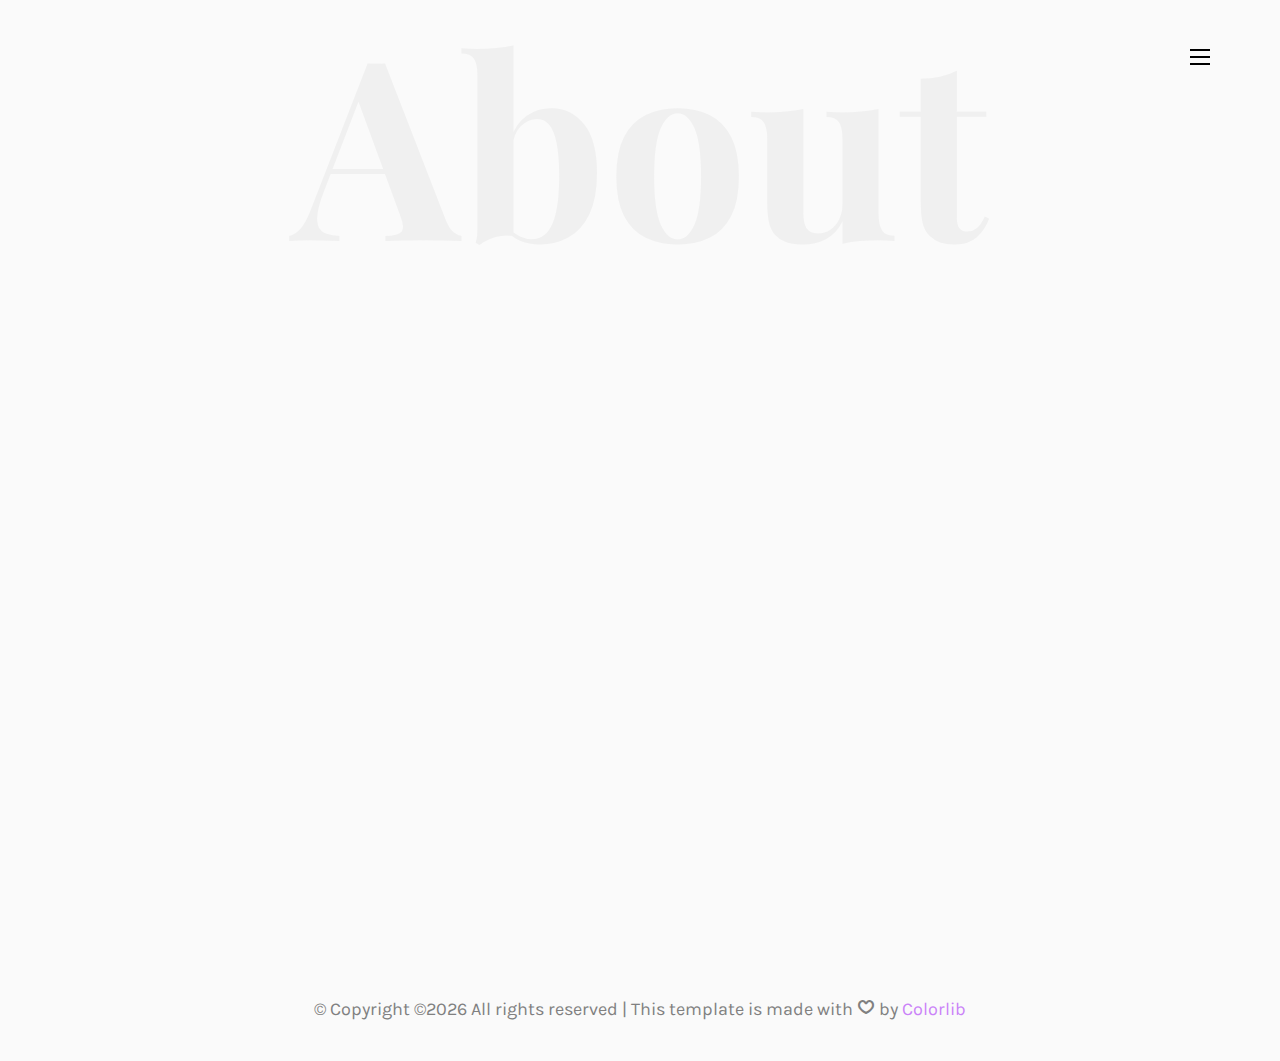
==== commit d87a7a53: "Update index.html" ====
--- a/index.html
+++ b/index.html
@@ -104,12 +104,7 @@
 									</h3>
 								</div>
 								<div class="item">
-									
-									<h2>Maria del Rosario Uribe</h2>
-									<h3>
-										<span>Land Use Consultant</span>
-										<span>Climate Focus</span>
-									</h3>
+									<h2><span>Maria del Rosario Uribe</span><span>Land Use Consultant</span><span>Climate Focus</span></h2>
 								</div>
 							</div>
 							<div class="desc">
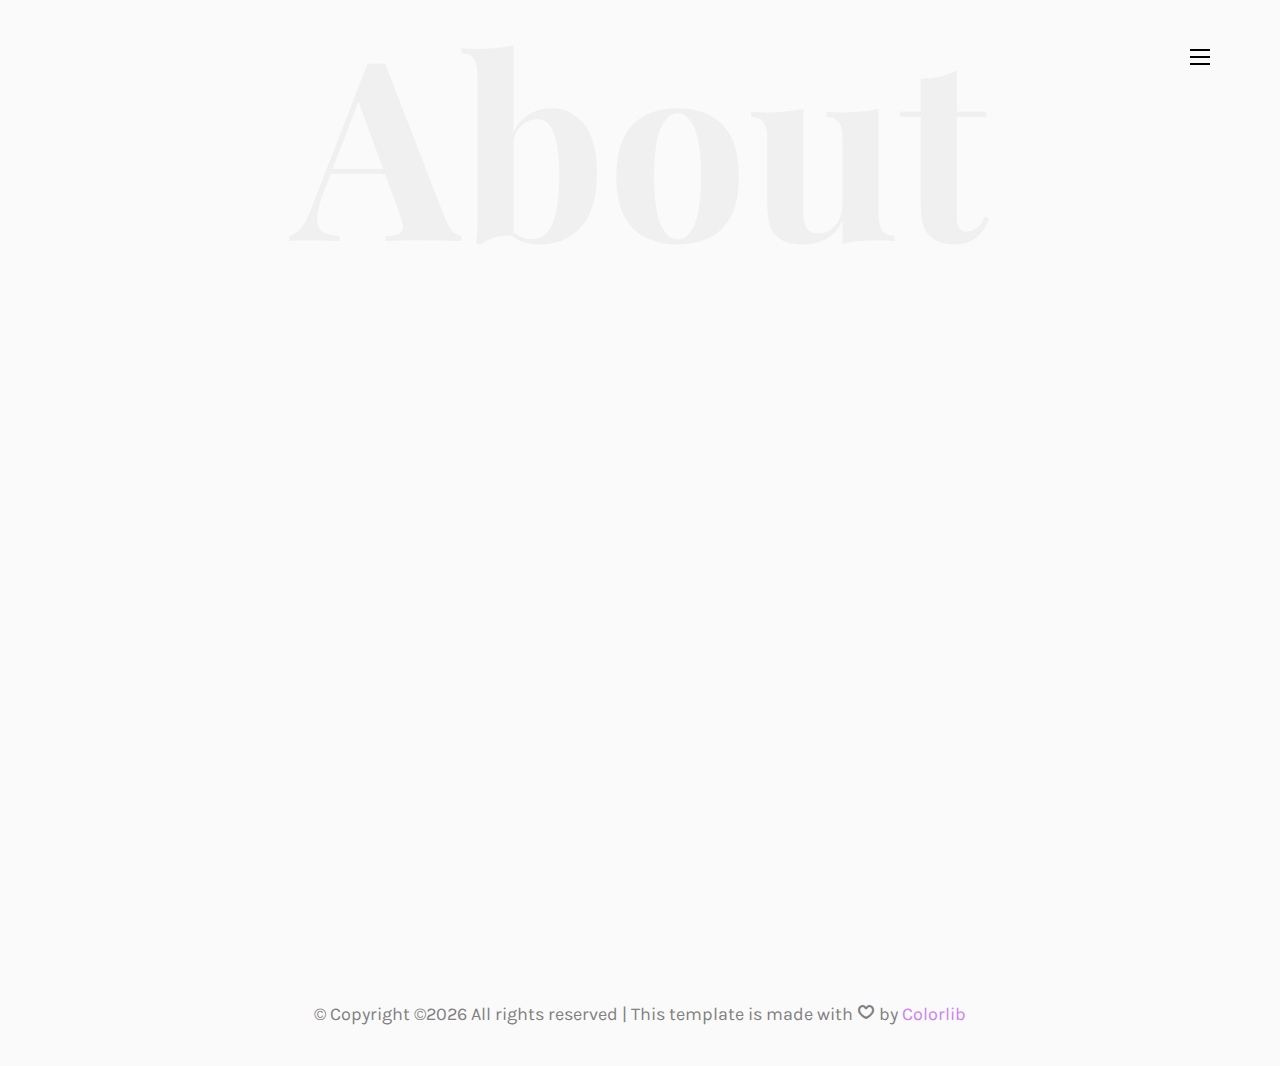
==== commit e07d7e37: "Update index.html" ====
--- a/index.html
+++ b/index.html
@@ -97,14 +97,22 @@
 						<div class="about-desc">
 							<div class="owl-carousel3">
 								<div class="item">
-									<h2>Maria del Rosario Uribe</h2>
+									<h2>
+										Maria del Rosario Uribe
+									</h2>
 									<h3>
-										<span>Land Use Consultant</span>
-										<span>Climate Focus</span>
+										Land Use Consultant
+										Climate Focus
 									</h3>
 								</div>
 								<div class="item">
-									<h2><span>Maria del Rosario Uribe</span><span>Land Use Consultant</span><span>Climate Focus</span></h2>
+									<h2>
+										Maria del Rosario Uribe
+									</h2>
+									<h3>
+										Land Use Consultant
+										Climate Focus
+									</h3>
 								</div>
 							</div>
 							<div class="desc">
--- a/css/style.css
+++ b/css/style.css
@@ -57,8 +57,14 @@
   font-size: 18px;
   color: rgba(114, 114, 114, 0.8); }
 
-h1, h2, h3, h4, h5, h6 {
+h1, h2, h4, h5, h6 {
   color: rgba(0, 0, 0, 0.8);
+  font-family: "Playfair Display", Georgia, serif;
+  margin: 0 0 30px 0; }
+
+h3 {
+  color: rgba(0, 0, 0, 0.8);
+  font-size:30px !important;
   font-family: "Playfair Display", Georgia, serif;
   margin: 0 0 30px 0; }
   
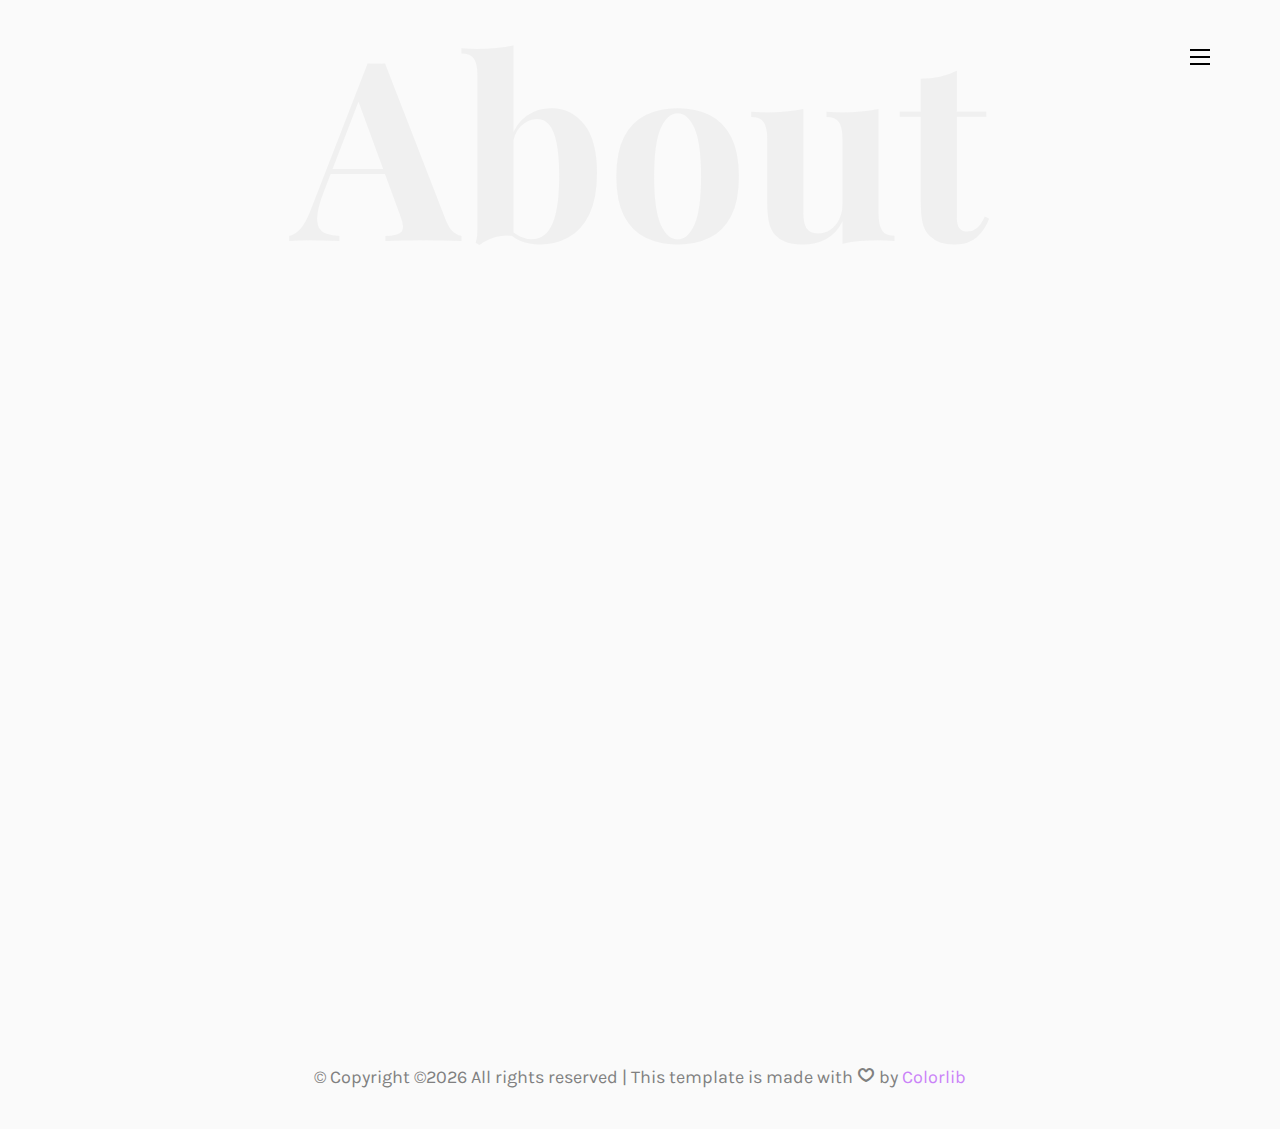
==== commit 5996e27a: "Update index.html" ====
--- a/index.html
+++ b/index.html
@@ -102,6 +102,8 @@
 									</h2>
 									<h3>
 										Land Use Consultant
+									</h3>
+									<h3>
 										Climate Focus
 									</h3>
 								</div>
@@ -111,6 +113,8 @@
 									</h2>
 									<h3>
 										Land Use Consultant
+									</h3>
+									<h3>
 										Climate Focus
 									</h3>
 								</div>
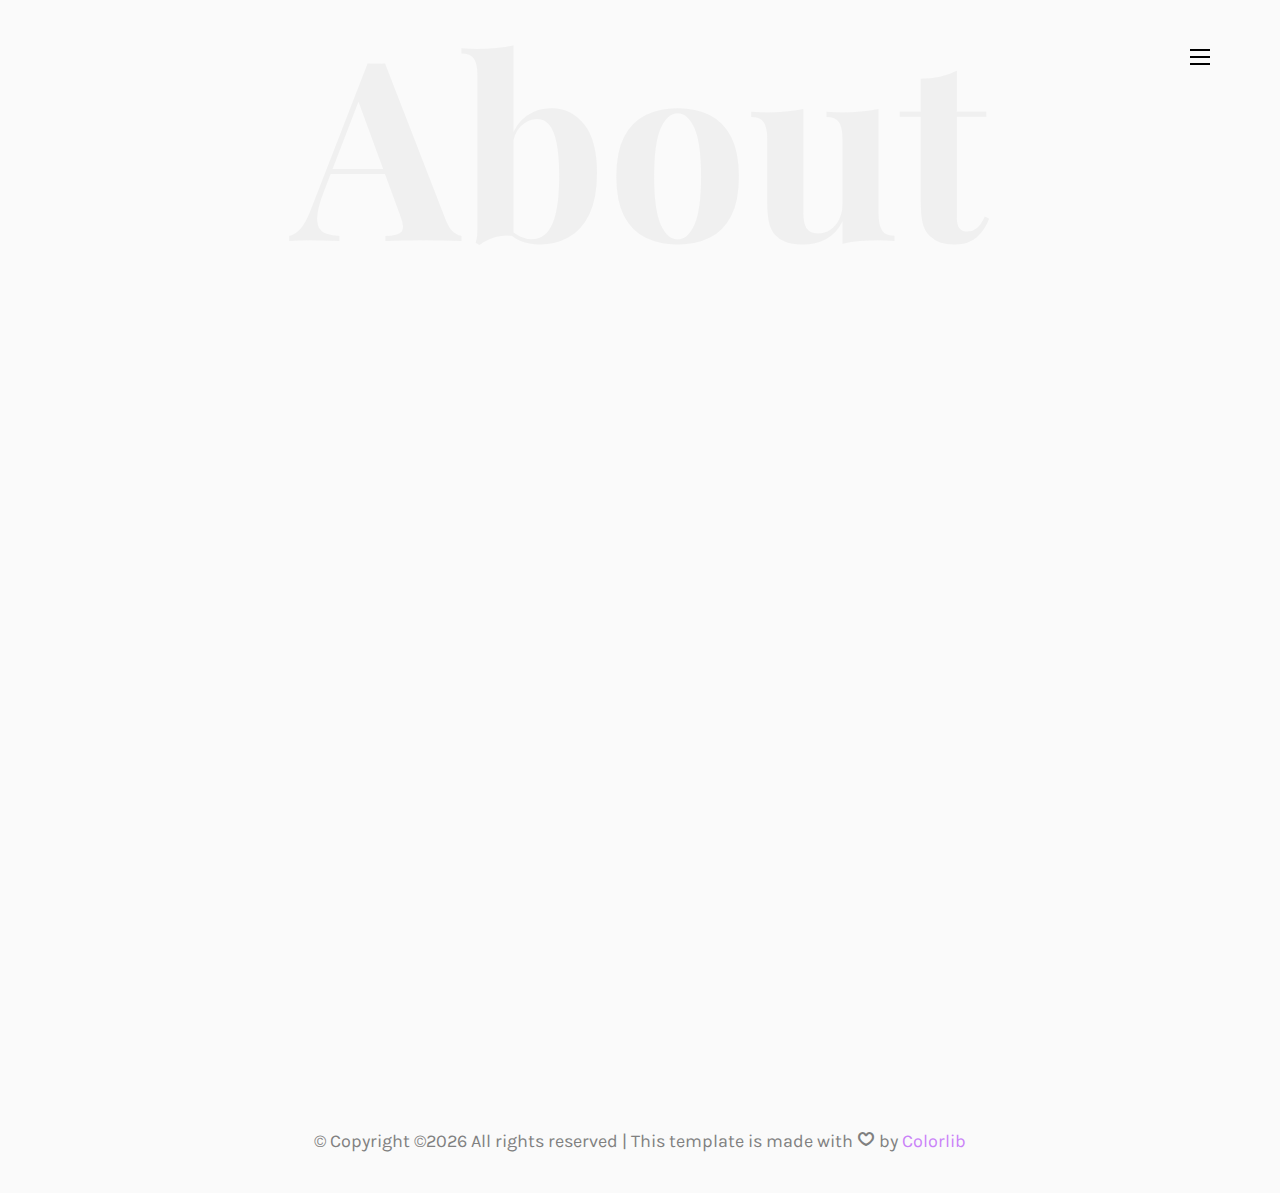
==== commit 460720c3: "Update index.html" ====
--- a/index.html
+++ b/index.html
@@ -97,26 +97,14 @@
 						<div class="about-desc">
 							<div class="owl-carousel3">
 								<div class="item">
-									<h2>
-										Maria del Rosario Uribe
-									</h2>
-									<h3>
-										Land Use Consultant
-									</h3>
-									<h3>
-										Climate Focus
-									</h3>
+									<h2><span>Maria del Rosario Uribe</span></h2>
+									<h3><span>Land Use Consultant</span></h3>
+									<h3><span>Climate Focus</span></h3>
 								</div>
 								<div class="item">
-									<h2>
-										Maria del Rosario Uribe
-									</h2>
-									<h3>
-										Land Use Consultant
-									</h3>
-									<h3>
-										Climate Focus
-									</h3>
+									<h2><span>Maria del Rosario Uribe</span></h2>
+									<h3><span>Land Use Consultant</span></h3>
+									<h3><span>Climate Focus</span></h3>
 								</div>
 							</div>
 							<div class="desc">
--- a/css/style.css
+++ b/css/style.css
@@ -390,6 +390,14 @@
       color: #000;
       font-size: 50px;
       font-family: "Playfair Display", Georgia, serif; }
+  .about-desc h3 {
+    line-height: 1.3; }
+    .about-desc h3 span {
+      display: block;
+      margin-bottom: 0;
+      color: #000;
+      font-size: 40px;
+      font-family: "Playfair Display", Georgia, serif; }
   .about-desc .desc {
     padding-left: 0em;
     position: relative; }
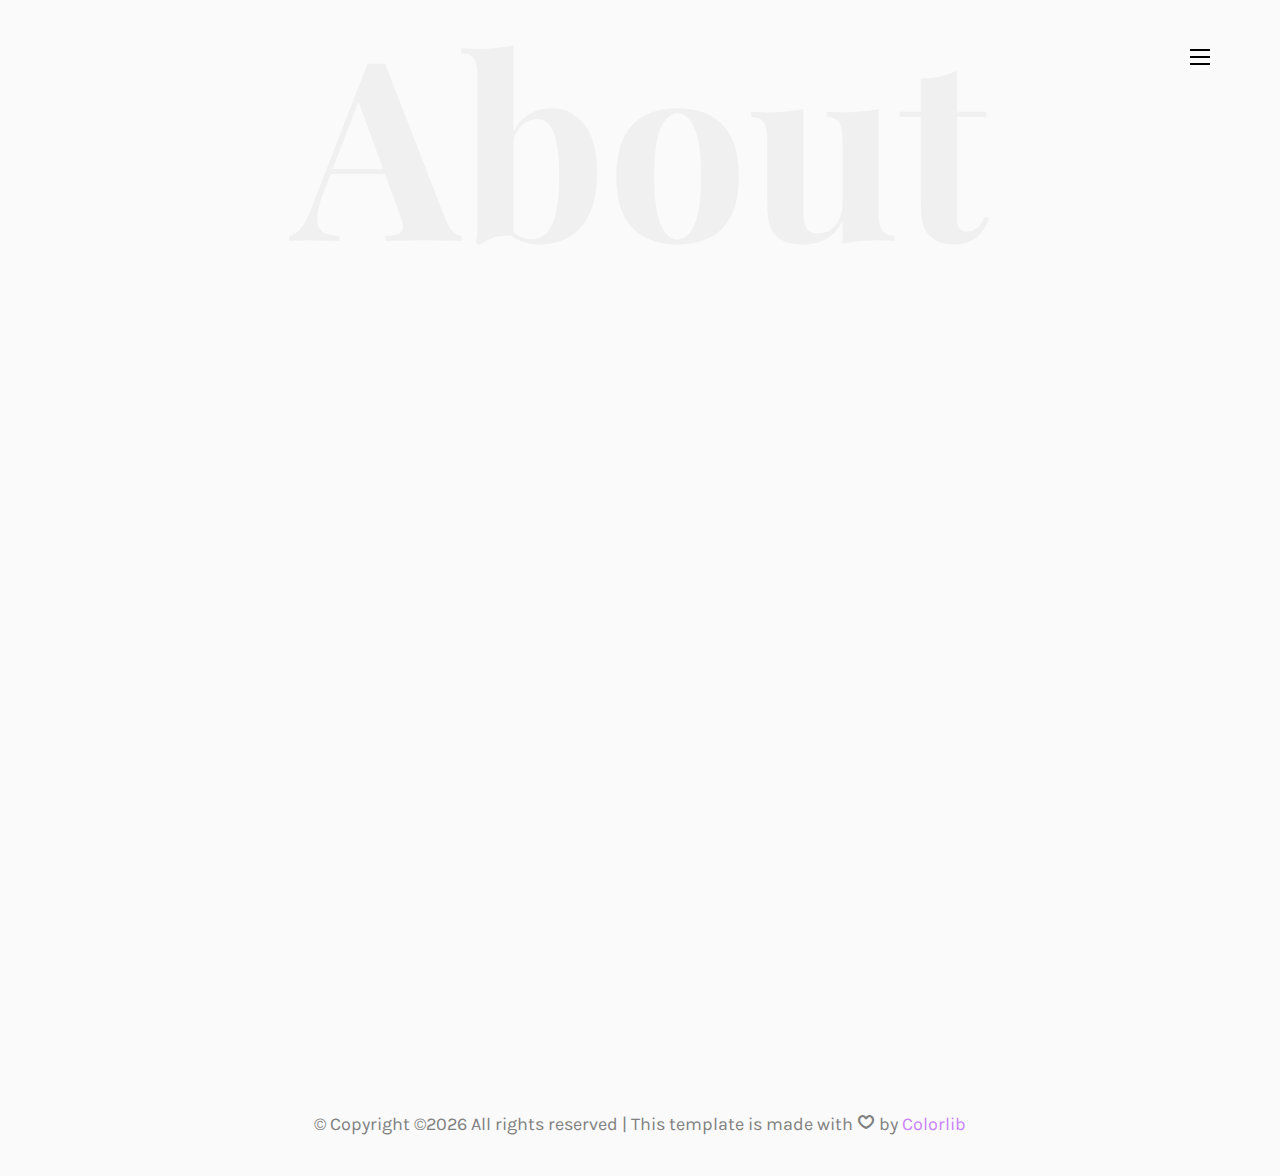
==== commit 68bde5a4: "Update index.html" ====
--- a/index.html
+++ b/index.html
@@ -97,14 +97,12 @@
 						<div class="about-desc">
 							<div class="owl-carousel3">
 								<div class="item">
-									<h2><span>Maria del Rosario Uribe</span></h2>
+									<h2><span>Maria del Rosario Uribe, PhD</span></h2>
 									<h3><span>Land Use Consultant</span></h3>
-									<h3><span>Climate Focus</span></h3>
 								</div>
 								<div class="item">
-									<h2><span>Maria del Rosario Uribe</span></h2>
+									<h2><span>Maria del Rosario Uribe, PhD</span></h2>
 									<h3><span>Land Use Consultant</span></h3>
-									<h3><span>Climate Focus</span></h3>
 								</div>
 							</div>
 							<div class="desc">
